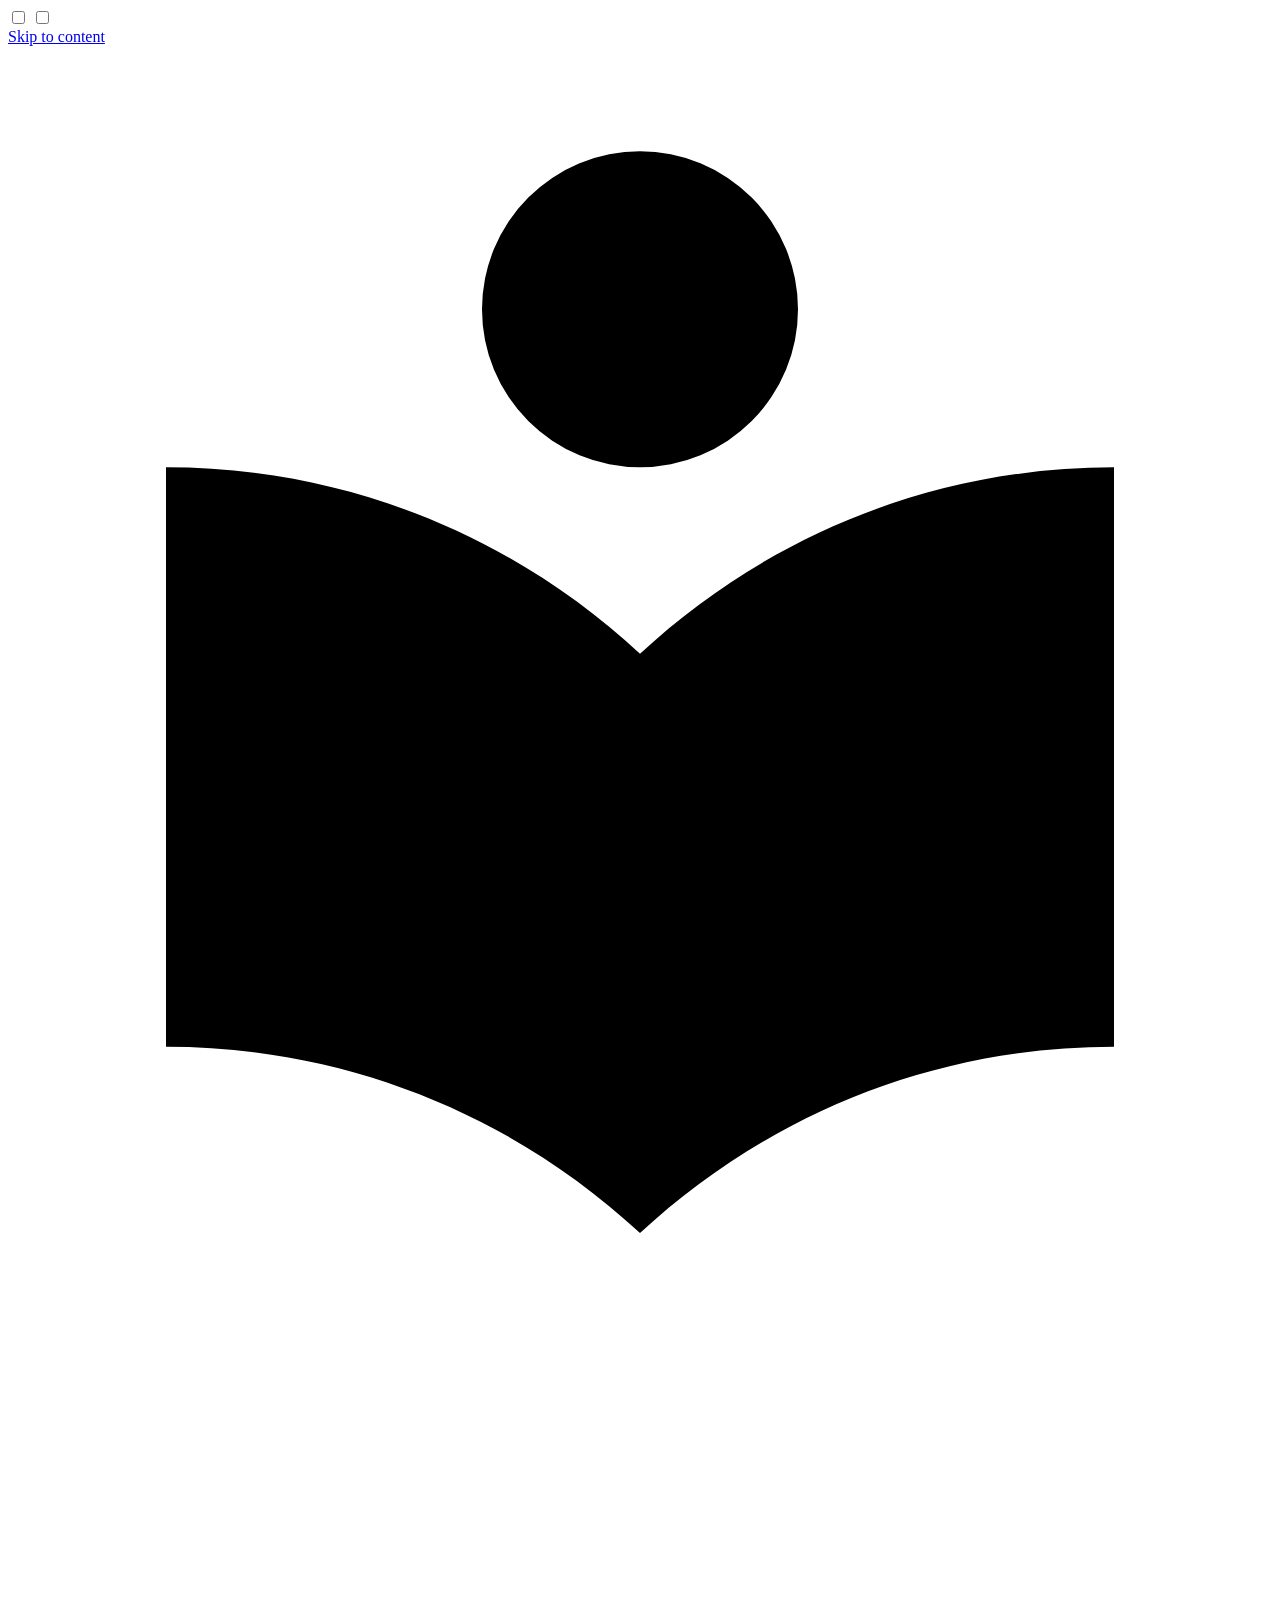
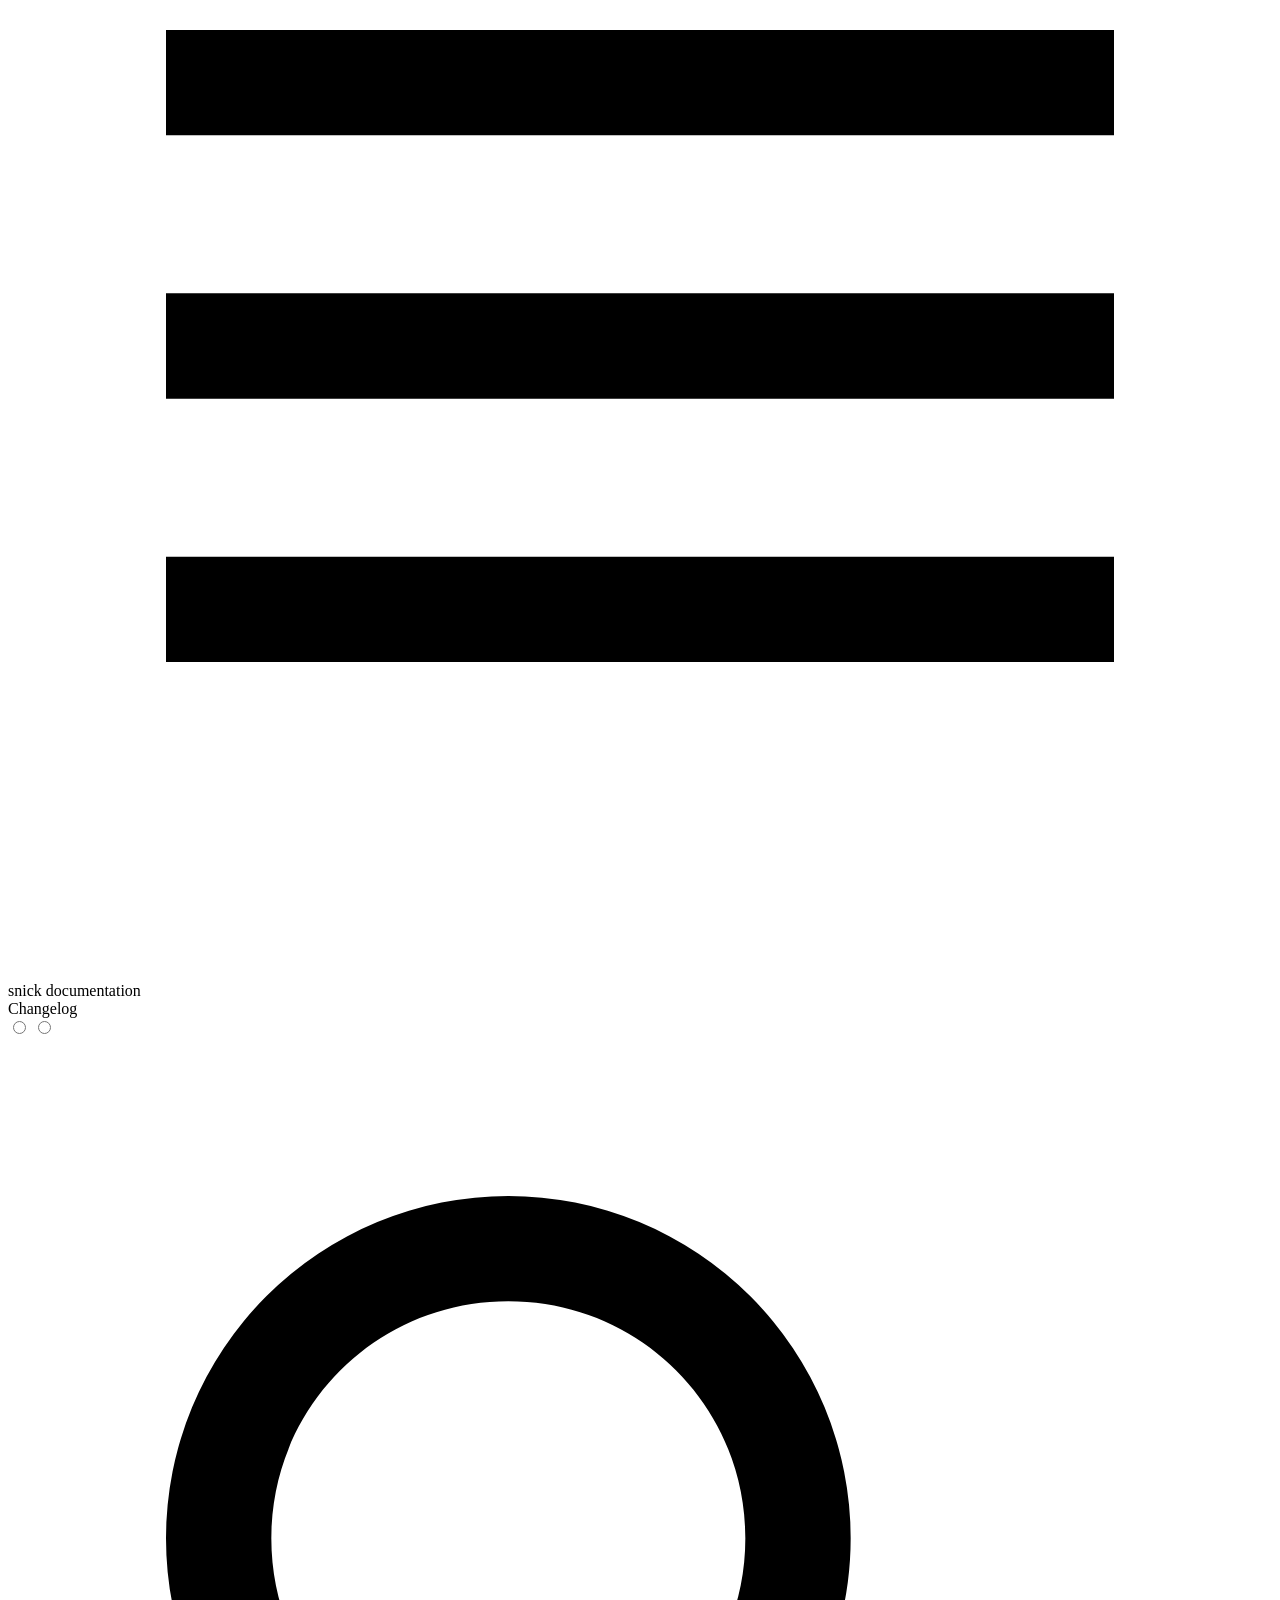
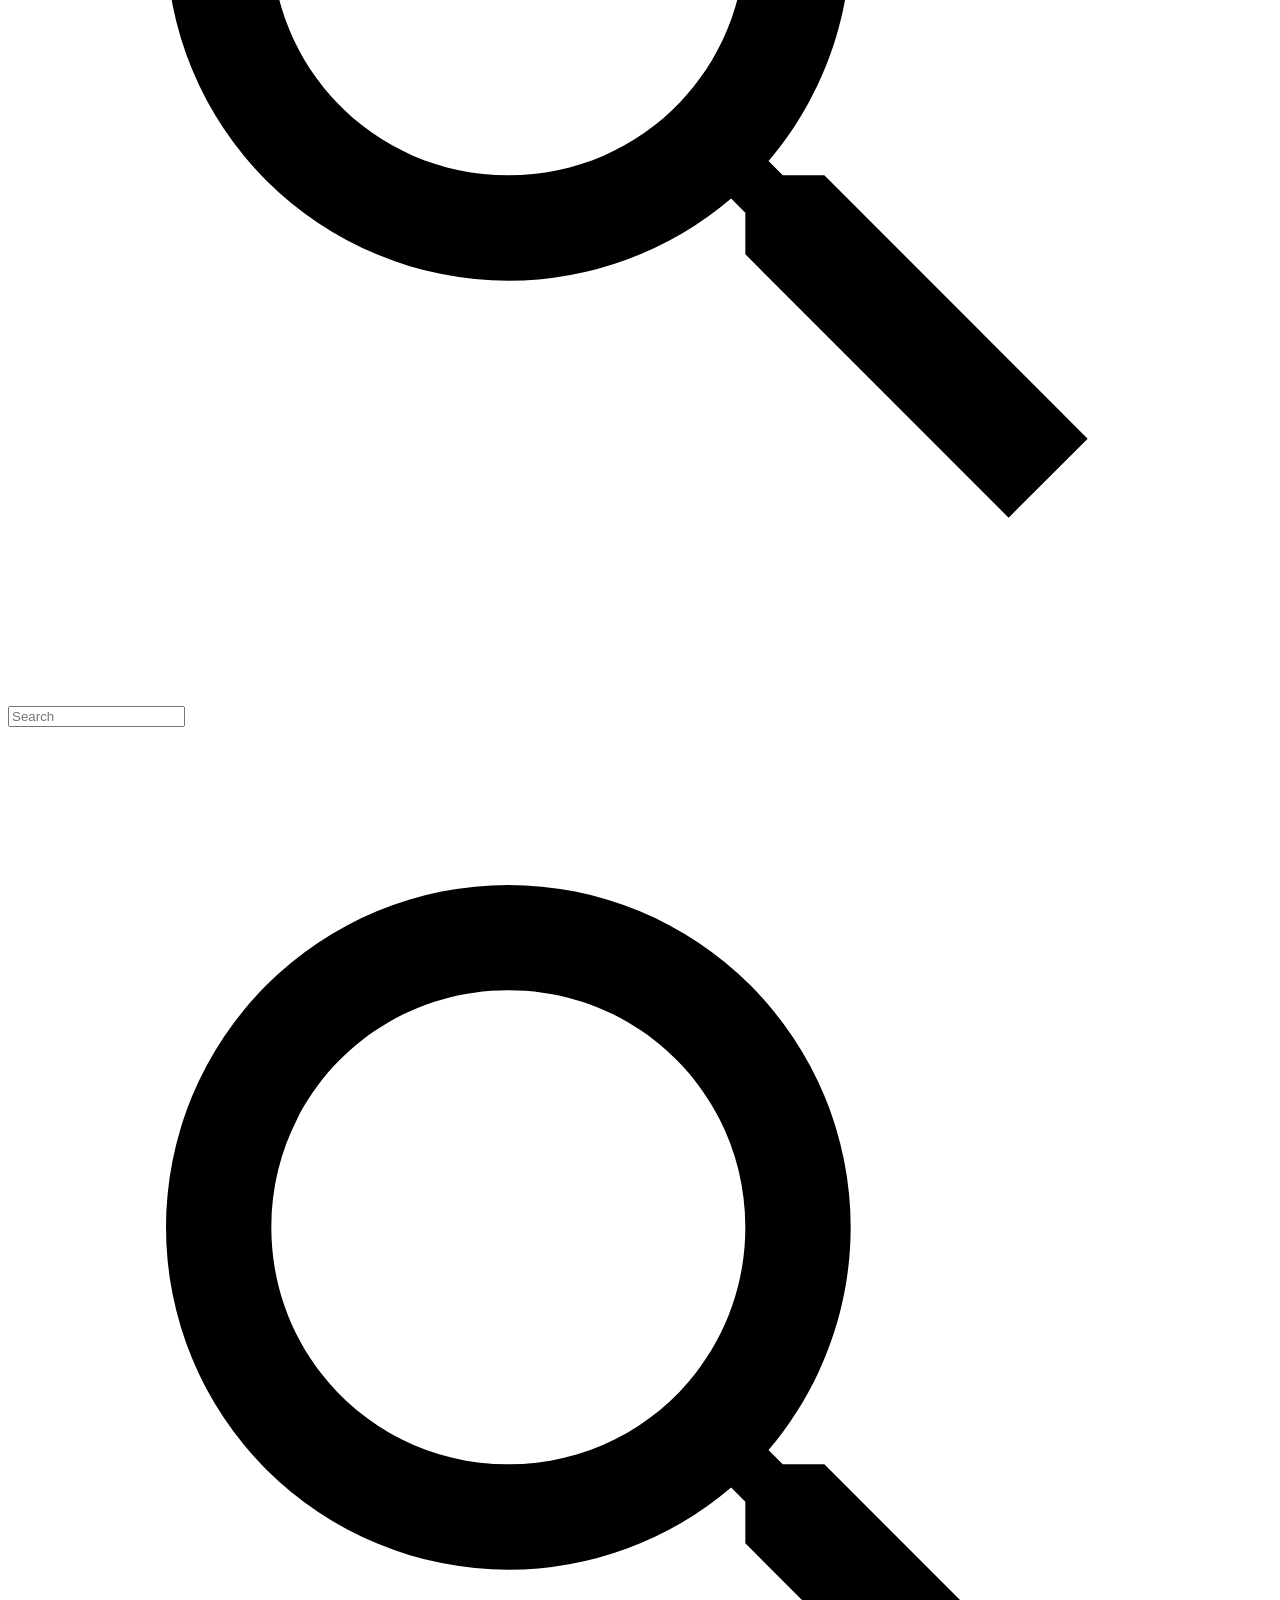
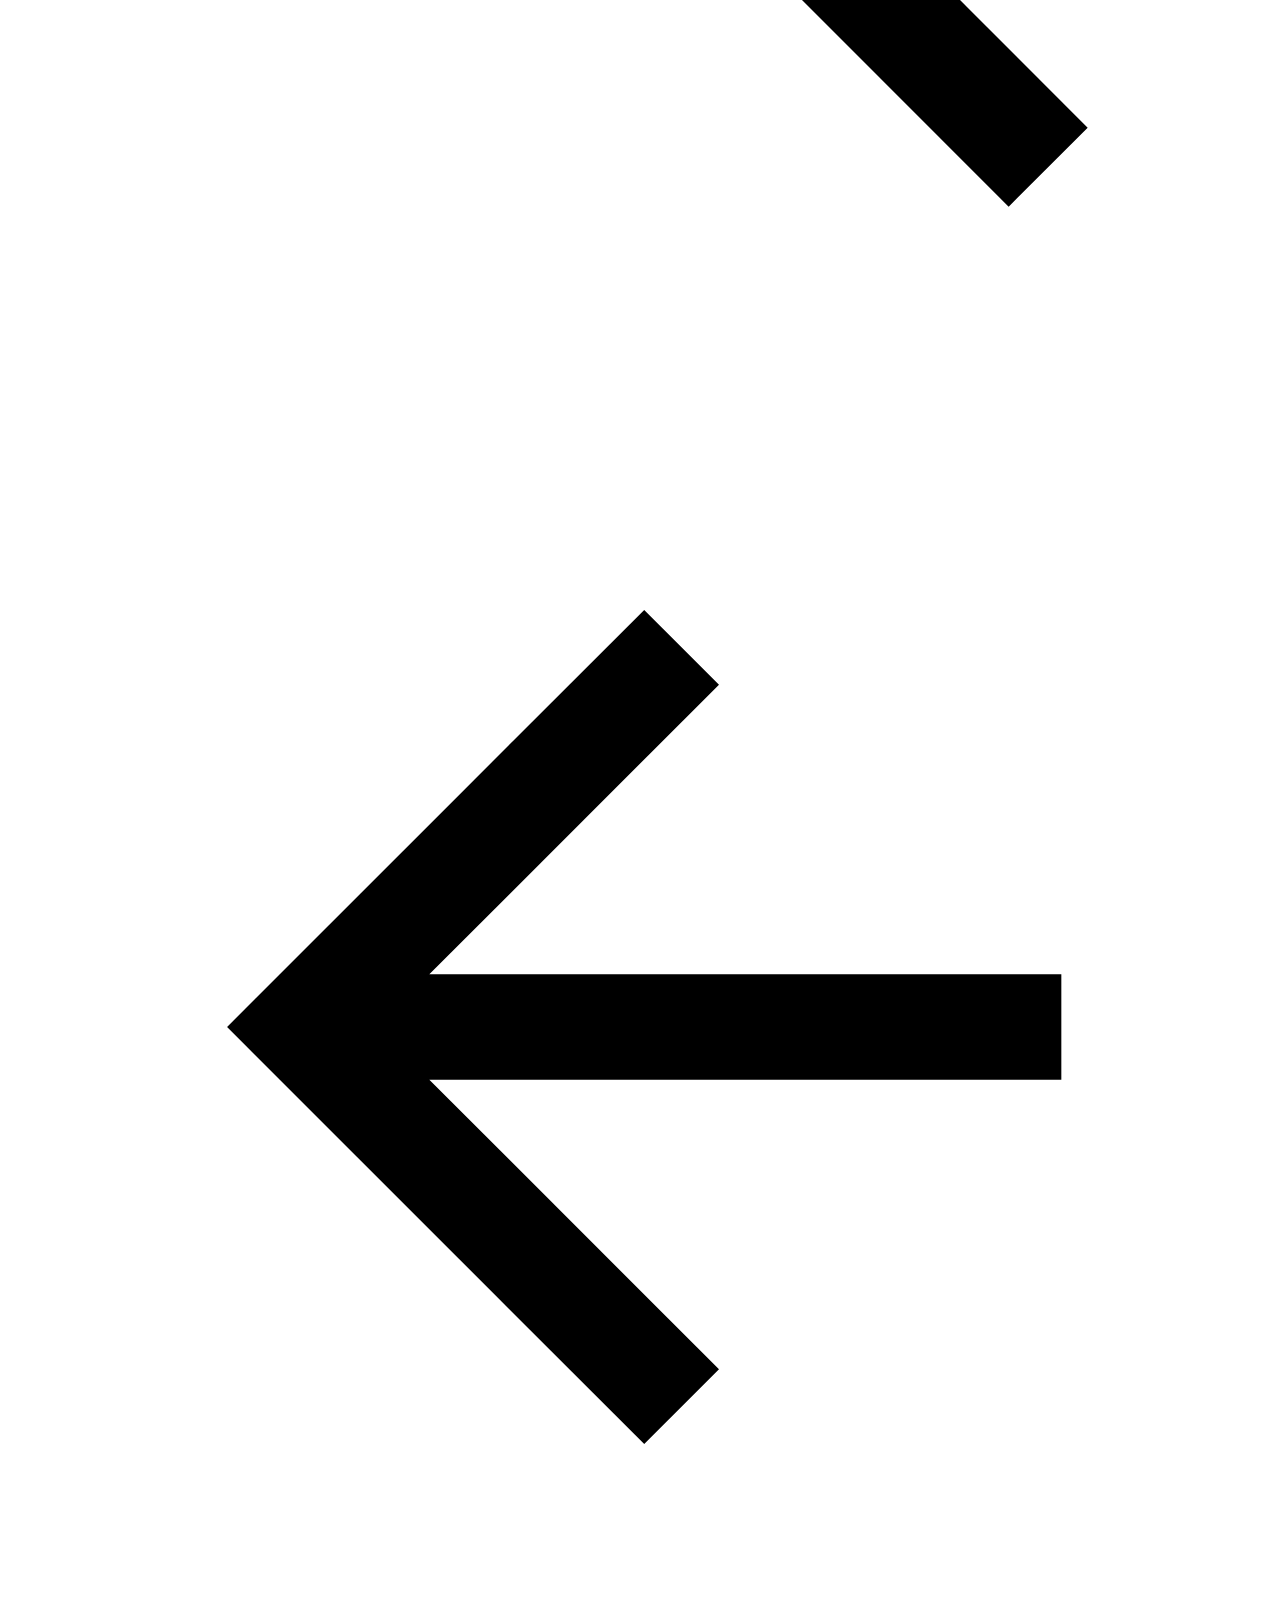
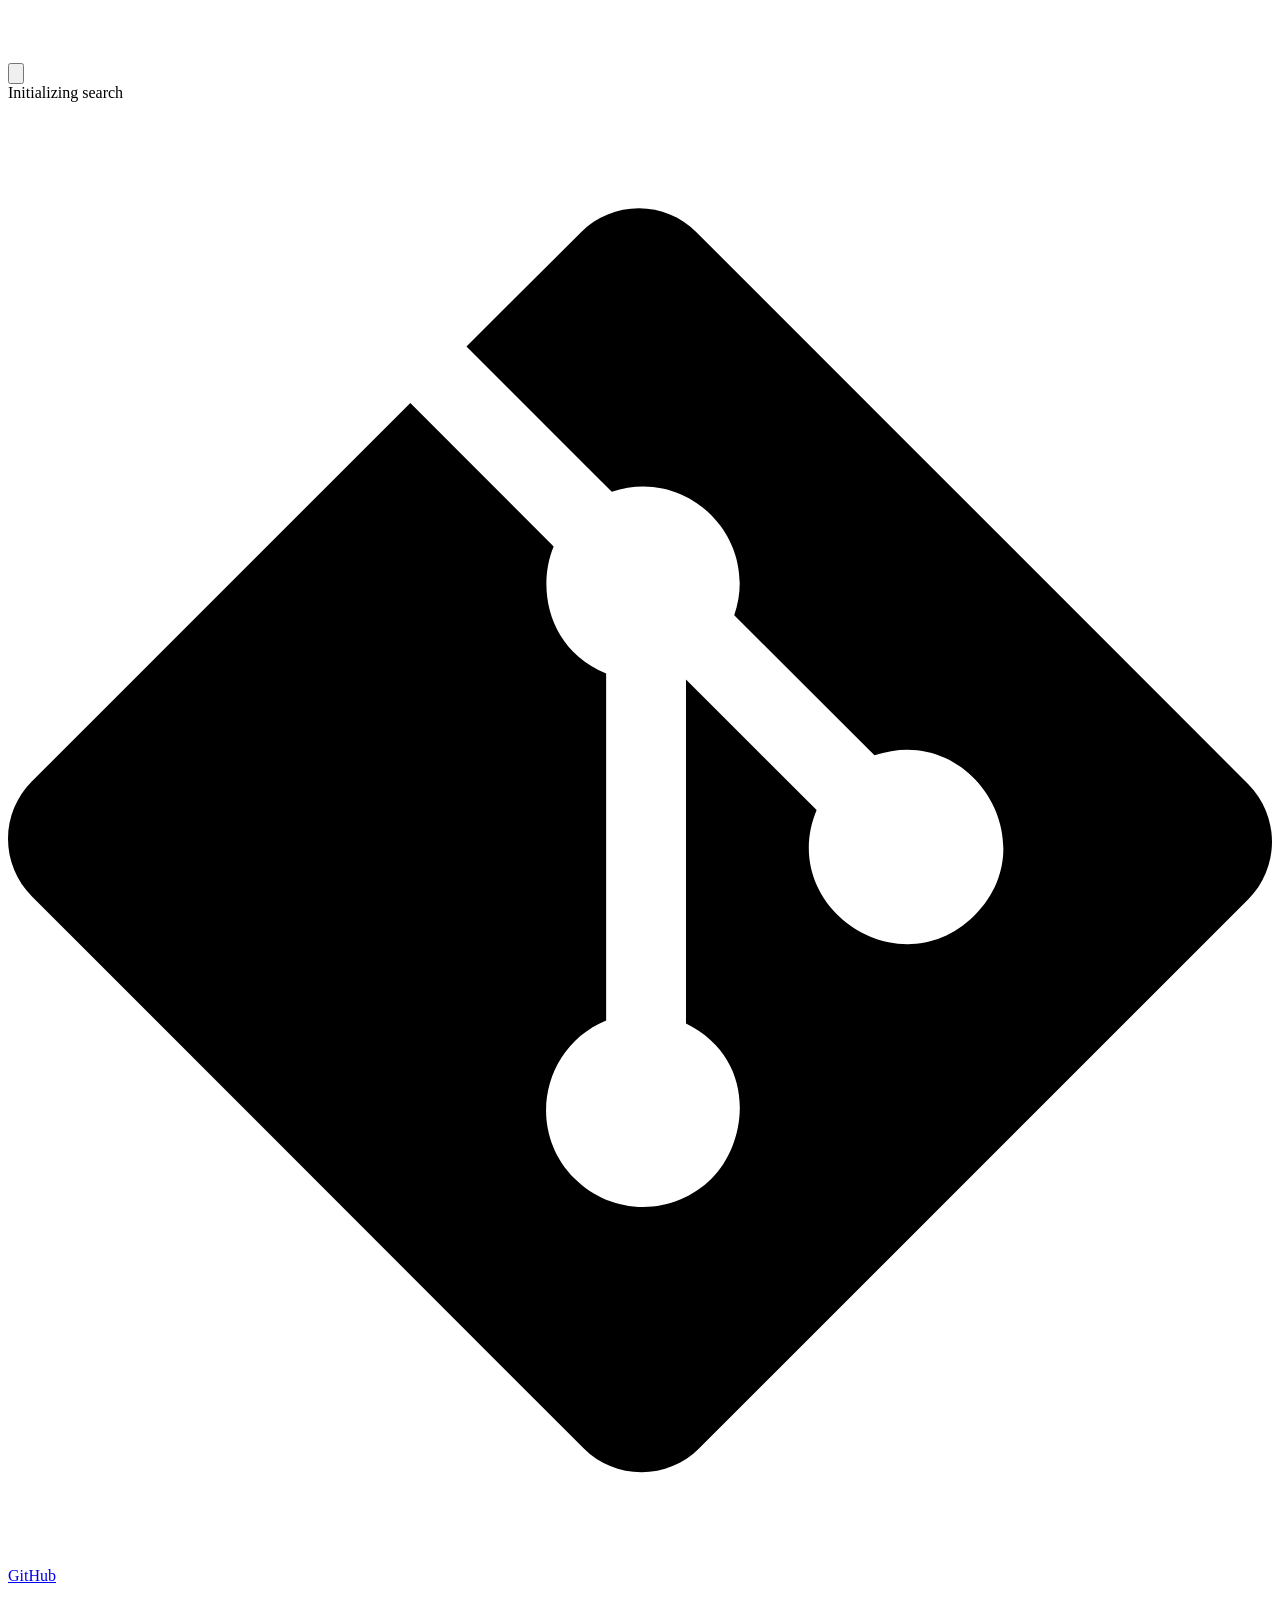
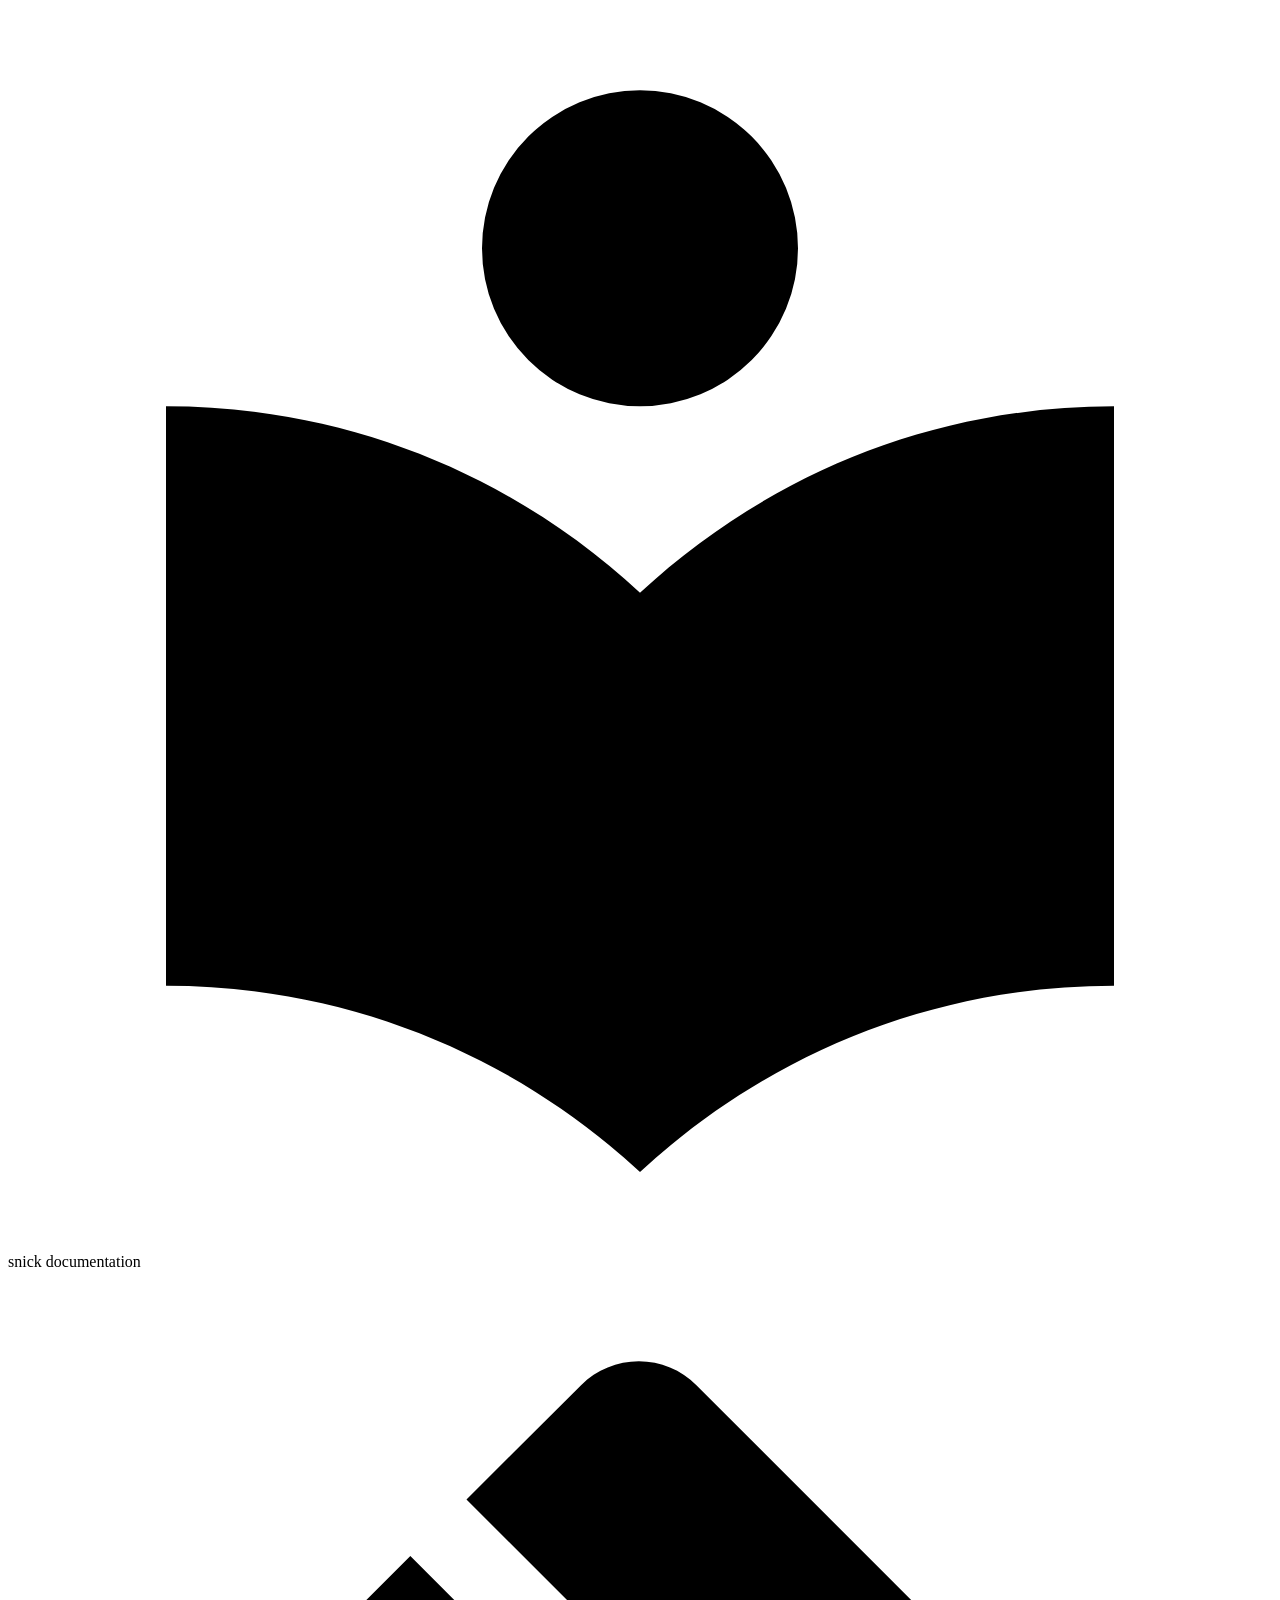
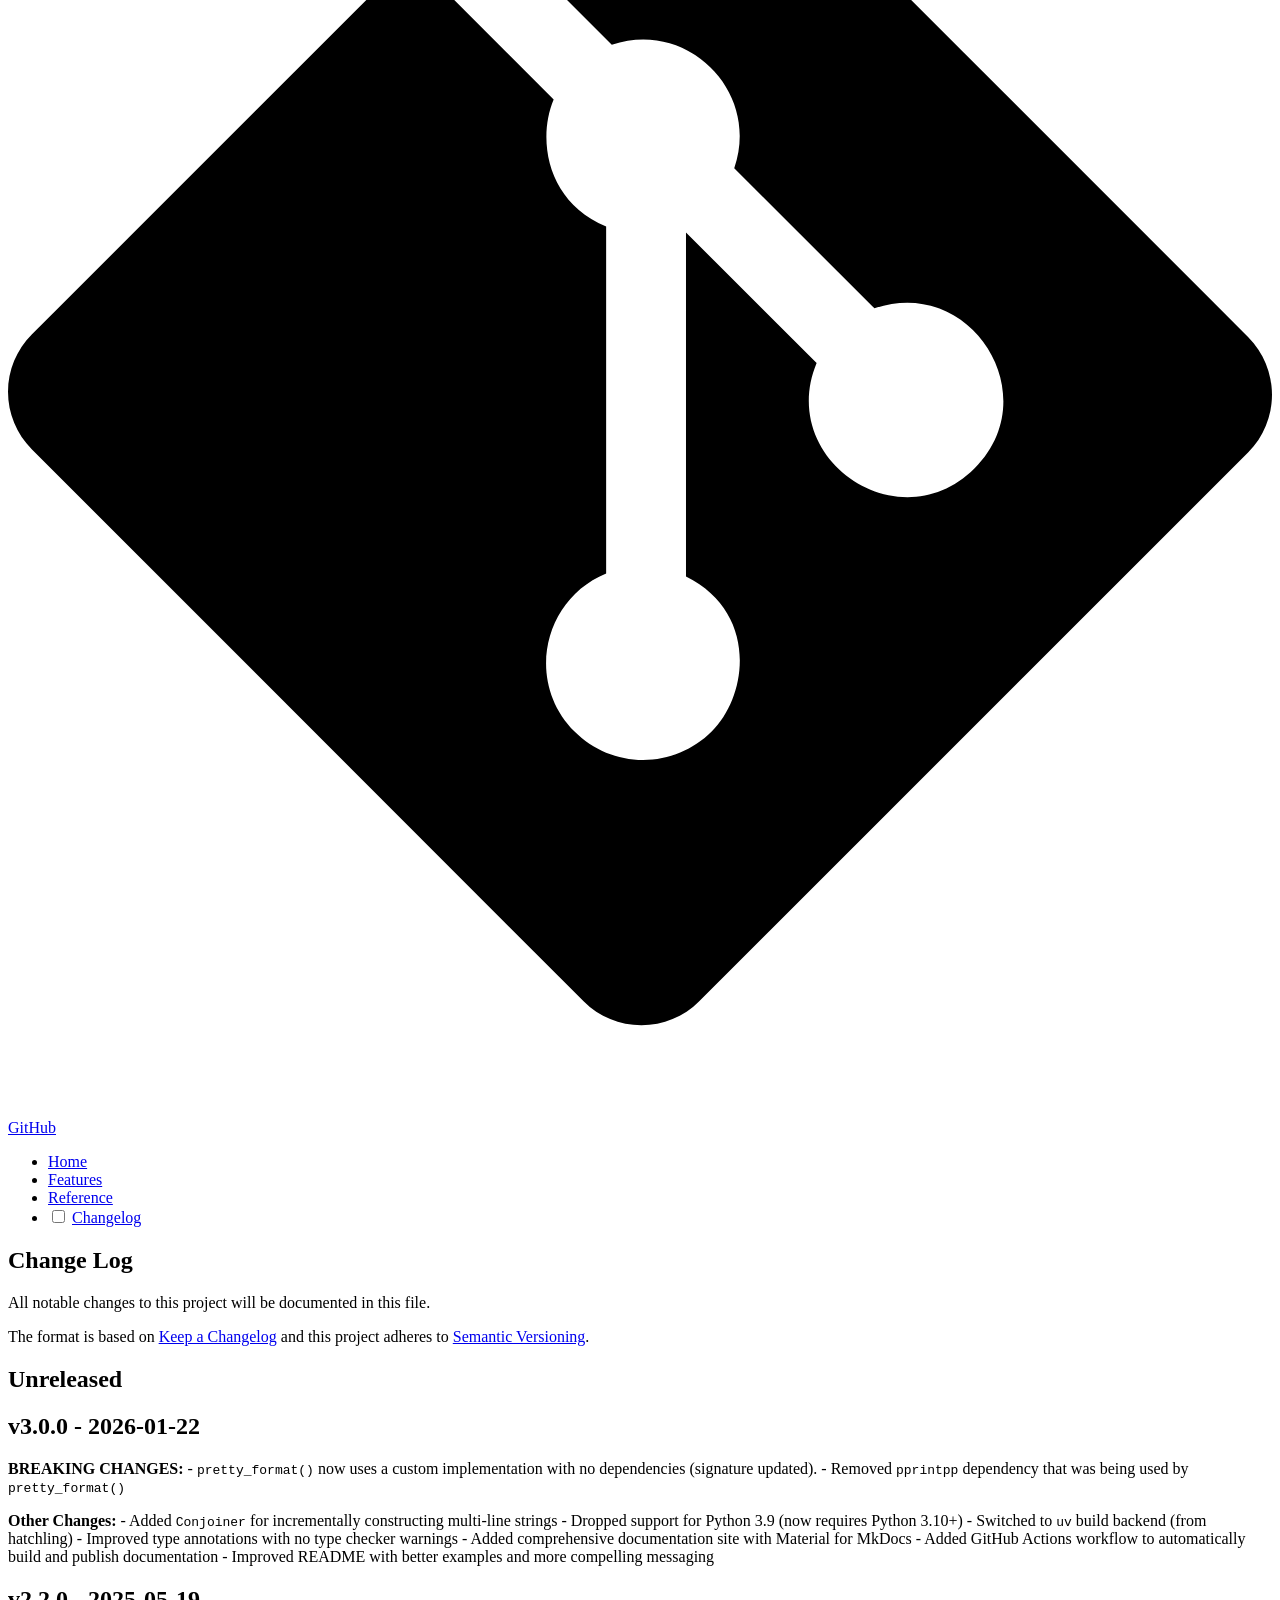
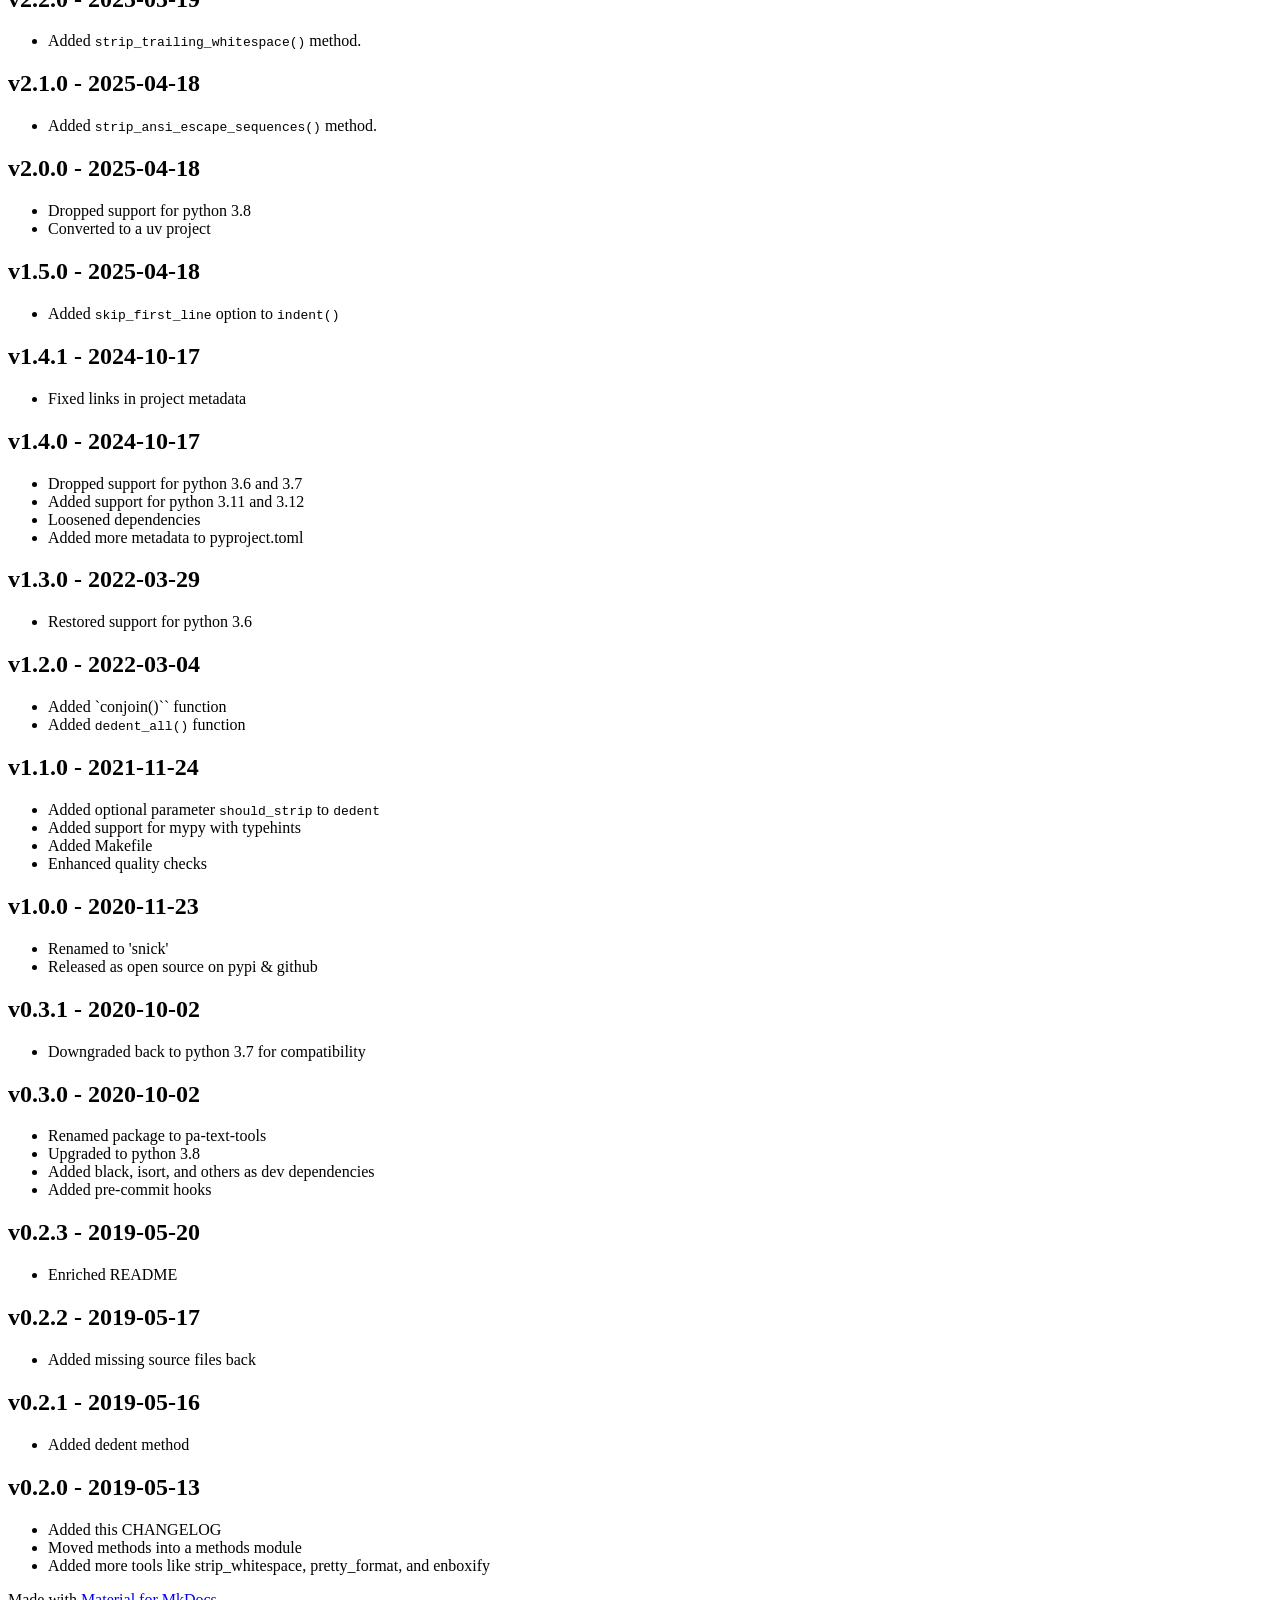
==== changelog/index.html @ 08b8d03c "deploy: e28a083c019a981e4b747dc3b4ffc0cb5d34cb9a" ====
<!doctype html>
<html lang="en" class="no-js">
  <head>
    
      <meta charset="utf-8">
      <meta name="viewport" content="width=device-width,initial-scale=1">
      
      
      
        <link rel="canonical" href="https://dusktreader.github.io/snick/changelog/">
      
      
        <link rel="prev" href="../reference/">
      
      
      
        
      
      
      <link rel="icon" href="../assets/images/favicon.png">
      <meta name="generator" content="mkdocs-1.6.1, mkdocs-material-9.7.1">
    
    
      
        <title>Changelog - snick documentation</title>
      
    
    
      <link rel="stylesheet" href="../assets/stylesheets/main.484c7ddc.min.css">
      
        
        <link rel="stylesheet" href="../assets/stylesheets/palette.ab4e12ef.min.css">
      
      


    
    
      
    
    
      
        
        
        <link rel="preconnect" href="https://fonts.gstatic.com" crossorigin>
        <link rel="stylesheet" href="https://fonts.googleapis.com/css?family=Roboto:300,300i,400,400i,700,700i%7CRoboto+Mono:400,400i,700,700i&display=fallback">
        <style>:root{--md-text-font:"Roboto";--md-code-font:"Roboto Mono"}</style>
      
    
    
      <link rel="stylesheet" href="../assets/_mkdocstrings.css">
    
    <script>__md_scope=new URL("..",location),__md_hash=e=>[...e].reduce(((e,_)=>(e<<5)-e+_.charCodeAt(0)),0),__md_get=(e,_=localStorage,t=__md_scope)=>JSON.parse(_.getItem(t.pathname+"."+e)),__md_set=(e,_,t=localStorage,a=__md_scope)=>{try{t.setItem(a.pathname+"."+e,JSON.stringify(_))}catch(e){}}</script>
    
      

    
    
  </head>
  
  
    
    
      
    
    
    
    
    <body dir="ltr" data-md-color-scheme="default" data-md-color-primary="indigo" data-md-color-accent="indigo">
  
    
    <input class="md-toggle" data-md-toggle="drawer" type="checkbox" id="__drawer" autocomplete="off">
    <input class="md-toggle" data-md-toggle="search" type="checkbox" id="__search" autocomplete="off">
    <label class="md-overlay" for="__drawer"></label>
    <div data-md-component="skip">
      
        
        <a href="#change-log" class="md-skip">
          Skip to content
        </a>
      
    </div>
    <div data-md-component="announce">
      
    </div>
    
    
      

  

<header class="md-header md-header--shadow" data-md-component="header">
  <nav class="md-header__inner md-grid" aria-label="Header">
    <a href=".." title="snick documentation" class="md-header__button md-logo" aria-label="snick documentation" data-md-component="logo">
      
  
  <svg xmlns="http://www.w3.org/2000/svg" viewBox="0 0 24 24"><path d="M12 8a3 3 0 0 0 3-3 3 3 0 0 0-3-3 3 3 0 0 0-3 3 3 3 0 0 0 3 3m0 3.54C9.64 9.35 6.5 8 3 8v11c3.5 0 6.64 1.35 9 3.54 2.36-2.19 5.5-3.54 9-3.54V8c-3.5 0-6.64 1.35-9 3.54"/></svg>

    </a>
    <label class="md-header__button md-icon" for="__drawer">
      
      <svg xmlns="http://www.w3.org/2000/svg" viewBox="0 0 24 24"><path d="M3 6h18v2H3zm0 5h18v2H3zm0 5h18v2H3z"/></svg>
    </label>
    <div class="md-header__title" data-md-component="header-title">
      <div class="md-header__ellipsis">
        <div class="md-header__topic">
          <span class="md-ellipsis">
            snick documentation
          </span>
        </div>
        <div class="md-header__topic" data-md-component="header-topic">
          <span class="md-ellipsis">
            
              Changelog
            
          </span>
        </div>
      </div>
    </div>
    
      
        <form class="md-header__option" data-md-component="palette">
  
    
    
    
    <input class="md-option" data-md-color-media="" data-md-color-scheme="default" data-md-color-primary="indigo" data-md-color-accent="indigo"  aria-label="Switch to dark mode"  type="radio" name="__palette" id="__palette_0">
    
      <label class="md-header__button md-icon" title="Switch to dark mode" for="__palette_1" hidden>
        <svg xmlns="http://www.w3.org/2000/svg" viewBox="0 0 24 24"><path d="m17.75 4.09-2.53 1.94.91 3.06-2.63-1.81-2.63 1.81.91-3.06-2.53-1.94L12.44 4l1.06-3 1.06 3zm3.5 6.91-1.64 1.25.59 1.98-1.7-1.17-1.7 1.17.59-1.98L15.75 11l2.06-.05L18.5 9l.69 1.95zm-2.28 4.95c.83-.08 1.72 1.1 1.19 1.85-.32.45-.66.87-1.08 1.27C15.17 23 8.84 23 4.94 19.07c-3.91-3.9-3.91-10.24 0-14.14.4-.4.82-.76 1.27-1.08.75-.53 1.93.36 1.85 1.19-.27 2.86.69 5.83 2.89 8.02a9.96 9.96 0 0 0 8.02 2.89m-1.64 2.02a12.08 12.08 0 0 1-7.8-3.47c-2.17-2.19-3.33-5-3.49-7.82-2.81 3.14-2.7 7.96.31 10.98 3.02 3.01 7.84 3.12 10.98.31"/></svg>
      </label>
    
  
    
    
    
    <input class="md-option" data-md-color-media="" data-md-color-scheme="slate" data-md-color-primary="indigo" data-md-color-accent="indigo"  aria-label="Switch to light mode"  type="radio" name="__palette" id="__palette_1">
    
      <label class="md-header__button md-icon" title="Switch to light mode" for="__palette_0" hidden>
        <svg xmlns="http://www.w3.org/2000/svg" viewBox="0 0 24 24"><path d="M12 7a5 5 0 0 1 5 5 5 5 0 0 1-5 5 5 5 0 0 1-5-5 5 5 0 0 1 5-5m0 2a3 3 0 0 0-3 3 3 3 0 0 0 3 3 3 3 0 0 0 3-3 3 3 0 0 0-3-3m0-7 2.39 3.42C13.65 5.15 12.84 5 12 5s-1.65.15-2.39.42zM3.34 7l4.16-.35A7.2 7.2 0 0 0 5.94 8.5c-.44.74-.69 1.5-.83 2.29zm.02 10 1.76-3.77a7.131 7.131 0 0 0 2.38 4.14zM20.65 7l-1.77 3.79a7.02 7.02 0 0 0-2.38-4.15zm-.01 10-4.14.36c.59-.51 1.12-1.14 1.54-1.86.42-.73.69-1.5.83-2.29zM12 22l-2.41-3.44c.74.27 1.55.44 2.41.44.82 0 1.63-.17 2.37-.44z"/></svg>
      </label>
    
  
</form>
      
    
    
      <script>var palette=__md_get("__palette");if(palette&&palette.color){if("(prefers-color-scheme)"===palette.color.media){var media=matchMedia("(prefers-color-scheme: light)"),input=document.querySelector(media.matches?"[data-md-color-media='(prefers-color-scheme: light)']":"[data-md-color-media='(prefers-color-scheme: dark)']");palette.color.media=input.getAttribute("data-md-color-media"),palette.color.scheme=input.getAttribute("data-md-color-scheme"),palette.color.primary=input.getAttribute("data-md-color-primary"),palette.color.accent=input.getAttribute("data-md-color-accent")}for(var[key,value]of Object.entries(palette.color))document.body.setAttribute("data-md-color-"+key,value)}</script>
    
    
    
      
      
        <label class="md-header__button md-icon" for="__search">
          
          <svg xmlns="http://www.w3.org/2000/svg" viewBox="0 0 24 24"><path d="M9.5 3A6.5 6.5 0 0 1 16 9.5c0 1.61-.59 3.09-1.56 4.23l.27.27h.79l5 5-1.5 1.5-5-5v-.79l-.27-.27A6.52 6.52 0 0 1 9.5 16 6.5 6.5 0 0 1 3 9.5 6.5 6.5 0 0 1 9.5 3m0 2C7 5 5 7 5 9.5S7 14 9.5 14 14 12 14 9.5 12 5 9.5 5"/></svg>
        </label>
        <div class="md-search" data-md-component="search" role="dialog">
  <label class="md-search__overlay" for="__search"></label>
  <div class="md-search__inner" role="search">
    <form class="md-search__form" name="search">
      <input type="text" class="md-search__input" name="query" aria-label="Search" placeholder="Search" autocapitalize="off" autocorrect="off" autocomplete="off" spellcheck="false" data-md-component="search-query" required>
      <label class="md-search__icon md-icon" for="__search">
        
        <svg xmlns="http://www.w3.org/2000/svg" viewBox="0 0 24 24"><path d="M9.5 3A6.5 6.5 0 0 1 16 9.5c0 1.61-.59 3.09-1.56 4.23l.27.27h.79l5 5-1.5 1.5-5-5v-.79l-.27-.27A6.52 6.52 0 0 1 9.5 16 6.5 6.5 0 0 1 3 9.5 6.5 6.5 0 0 1 9.5 3m0 2C7 5 5 7 5 9.5S7 14 9.5 14 14 12 14 9.5 12 5 9.5 5"/></svg>
        
        <svg xmlns="http://www.w3.org/2000/svg" viewBox="0 0 24 24"><path d="M20 11v2H8l5.5 5.5-1.42 1.42L4.16 12l7.92-7.92L13.5 5.5 8 11z"/></svg>
      </label>
      <nav class="md-search__options" aria-label="Search">
        
        <button type="reset" class="md-search__icon md-icon" title="Clear" aria-label="Clear" tabindex="-1">
          
          <svg xmlns="http://www.w3.org/2000/svg" viewBox="0 0 24 24"><path d="M19 6.41 17.59 5 12 10.59 6.41 5 5 6.41 10.59 12 5 17.59 6.41 19 12 13.41 17.59 19 19 17.59 13.41 12z"/></svg>
        </button>
      </nav>
      
    </form>
    <div class="md-search__output">
      <div class="md-search__scrollwrap" tabindex="0" data-md-scrollfix>
        <div class="md-search-result" data-md-component="search-result">
          <div class="md-search-result__meta">
            Initializing search
          </div>
          <ol class="md-search-result__list" role="presentation"></ol>
        </div>
      </div>
    </div>
  </div>
</div>
      
    
    
      <div class="md-header__source">
        <a href="https://github.com/dusktreader/snick" title="Go to repository" class="md-source" data-md-component="source">
  <div class="md-source__icon md-icon">
    
    <svg xmlns="http://www.w3.org/2000/svg" viewBox="0 0 448 512"><!--! Font Awesome Free 7.1.0 by @fontawesome - https://fontawesome.com License - https://fontawesome.com/license/free (Icons: CC BY 4.0, Fonts: SIL OFL 1.1, Code: MIT License) Copyright 2025 Fonticons, Inc.--><path d="M439.6 236.1 244 40.5c-5.4-5.5-12.8-8.5-20.4-8.5s-15 3-20.4 8.4L162.5 81l51.5 51.5c27.1-9.1 52.7 16.8 43.4 43.7l49.7 49.7c34.2-11.8 61.2 31 35.5 56.7-26.5 26.5-70.2-2.9-56-37.3L240.3 199v121.9c25.3 12.5 22.3 41.8 9.1 55-6.4 6.4-15.2 10.1-24.3 10.1s-17.8-3.6-24.3-10.1c-17.6-17.6-11.1-46.9 11.2-56v-123c-20.8-8.5-24.6-30.7-18.6-45L142.6 101 8.5 235.1C3 240.6 0 247.9 0 255.5s3 15 8.5 20.4l195.6 195.7c5.4 5.4 12.7 8.4 20.4 8.4s15-3 20.4-8.4l194.7-194.7c5.4-5.4 8.4-12.8 8.4-20.4s-3-15-8.4-20.4"/></svg>
  </div>
  <div class="md-source__repository">
    GitHub
  </div>
</a>
      </div>
    
  </nav>
  
</header>
    
    <div class="md-container" data-md-component="container">
      
      
        
          
        
      
      <main class="md-main" data-md-component="main">
        <div class="md-main__inner md-grid">
          
            
              
              <div class="md-sidebar md-sidebar--primary" data-md-component="sidebar" data-md-type="navigation" >
                <div class="md-sidebar__scrollwrap">
                  <div class="md-sidebar__inner">
                    



<nav class="md-nav md-nav--primary" aria-label="Navigation" data-md-level="0">
  <label class="md-nav__title" for="__drawer">
    <a href=".." title="snick documentation" class="md-nav__button md-logo" aria-label="snick documentation" data-md-component="logo">
      
  
  <svg xmlns="http://www.w3.org/2000/svg" viewBox="0 0 24 24"><path d="M12 8a3 3 0 0 0 3-3 3 3 0 0 0-3-3 3 3 0 0 0-3 3 3 3 0 0 0 3 3m0 3.54C9.64 9.35 6.5 8 3 8v11c3.5 0 6.64 1.35 9 3.54 2.36-2.19 5.5-3.54 9-3.54V8c-3.5 0-6.64 1.35-9 3.54"/></svg>

    </a>
    snick documentation
  </label>
  
    <div class="md-nav__source">
      <a href="https://github.com/dusktreader/snick" title="Go to repository" class="md-source" data-md-component="source">
  <div class="md-source__icon md-icon">
    
    <svg xmlns="http://www.w3.org/2000/svg" viewBox="0 0 448 512"><!--! Font Awesome Free 7.1.0 by @fontawesome - https://fontawesome.com License - https://fontawesome.com/license/free (Icons: CC BY 4.0, Fonts: SIL OFL 1.1, Code: MIT License) Copyright 2025 Fonticons, Inc.--><path d="M439.6 236.1 244 40.5c-5.4-5.5-12.8-8.5-20.4-8.5s-15 3-20.4 8.4L162.5 81l51.5 51.5c27.1-9.1 52.7 16.8 43.4 43.7l49.7 49.7c34.2-11.8 61.2 31 35.5 56.7-26.5 26.5-70.2-2.9-56-37.3L240.3 199v121.9c25.3 12.5 22.3 41.8 9.1 55-6.4 6.4-15.2 10.1-24.3 10.1s-17.8-3.6-24.3-10.1c-17.6-17.6-11.1-46.9 11.2-56v-123c-20.8-8.5-24.6-30.7-18.6-45L142.6 101 8.5 235.1C3 240.6 0 247.9 0 255.5s3 15 8.5 20.4l195.6 195.7c5.4 5.4 12.7 8.4 20.4 8.4s15-3 20.4-8.4l194.7-194.7c5.4-5.4 8.4-12.8 8.4-20.4s-3-15-8.4-20.4"/></svg>
  </div>
  <div class="md-source__repository">
    GitHub
  </div>
</a>
    </div>
  
  <ul class="md-nav__list" data-md-scrollfix>
    
      
      
  
  
  
  
    <li class="md-nav__item">
      <a href=".." class="md-nav__link">
        
  
  
  <span class="md-ellipsis">
    
  
    Home
  

    
  </span>
  
  

      </a>
    </li>
  

    
      
      
  
  
  
  
    <li class="md-nav__item">
      <a href="../features/" class="md-nav__link">
        
  
  
  <span class="md-ellipsis">
    
  
    Features
  

    
  </span>
  
  

      </a>
    </li>
  

    
      
      
  
  
  
  
    <li class="md-nav__item">
      <a href="../reference/" class="md-nav__link">
        
  
  
  <span class="md-ellipsis">
    
  
    Reference
  

    
  </span>
  
  

      </a>
    </li>
  

    
      
      
  
  
    
  
  
  
    <li class="md-nav__item md-nav__item--active">
      
      <input class="md-nav__toggle md-toggle" type="checkbox" id="__toc">
      
      
        
      
      
      <a href="./" class="md-nav__link md-nav__link--active">
        
  
  
  <span class="md-ellipsis">
    
  
    Changelog
  

    
  </span>
  
  

      </a>
      
    </li>
  

    
  </ul>
</nav>
                  </div>
                </div>
              </div>
            
            
              
              <div class="md-sidebar md-sidebar--secondary" data-md-component="sidebar" data-md-type="toc" >
                <div class="md-sidebar__scrollwrap">
                  <div class="md-sidebar__inner">
                    

<nav class="md-nav md-nav--secondary" aria-label="Table of contents">
  
  
  
    
  
  
</nav>
                  </div>
                </div>
              </div>
            
          
          
            <div class="md-content" data-md-component="content">
              
              <article class="md-content__inner md-typeset">
                
                  


  
  


<h1 id="change-log">Change Log</h1>
<p>All notable changes to this project will be documented in this file.</p>
<p>The format is based on <a href="http://keepachangelog.com/">Keep a Changelog</a>
and this project adheres to <a href="http://semver.org/">Semantic Versioning</a>.</p>
<h1 id="unreleased">Unreleased</h1>
<h1 id="v300-2026-01-22">v3.0.0 - 2026-01-22</h1>
<p><strong>BREAKING CHANGES:</strong>
- <code>pretty_format()</code> now uses a custom implementation with no dependencies (signature updated).
- Removed <code>pprintpp</code> dependency that was being used by <code>pretty_format()</code></p>
<p><strong>Other Changes:</strong>
- Added <code>Conjoiner</code> for incrementally constructing multi-line strings
- Dropped support for Python 3.9 (now requires Python 3.10+)
- Switched to <code>uv</code> build backend (from hatchling)
- Improved type annotations with no type checker warnings
- Added comprehensive documentation site with Material for MkDocs
- Added GitHub Actions workflow to automatically build and publish documentation
- Improved README with better examples and more compelling messaging</p>
<h1 id="v220-2025-05-19">v2.2.0 - 2025-05-19</h1>
<ul>
<li>Added <code>strip_trailing_whitespace()</code> method.</li>
</ul>
<h1 id="v210-2025-04-18">v2.1.0 - 2025-04-18</h1>
<ul>
<li>Added <code>strip_ansi_escape_sequences()</code> method.</li>
</ul>
<h1 id="v200-2025-04-18">v2.0.0 - 2025-04-18</h1>
<ul>
<li>Dropped support for python 3.8</li>
<li>Converted to a uv project</li>
</ul>
<h1 id="v150-2025-04-18">v1.5.0 - 2025-04-18</h1>
<ul>
<li>Added <code>skip_first_line</code> option to <code>indent()</code></li>
</ul>
<h1 id="v141-2024-10-17">v1.4.1 - 2024-10-17</h1>
<ul>
<li>Fixed links in project metadata</li>
</ul>
<h1 id="v140-2024-10-17">v1.4.0 - 2024-10-17</h1>
<ul>
<li>Dropped support for python 3.6 and 3.7</li>
<li>Added support for python 3.11 and 3.12</li>
<li>Loosened dependencies</li>
<li>Added more metadata to pyproject.toml</li>
</ul>
<h1 id="v130-2022-03-29">v1.3.0 - 2022-03-29</h1>
<ul>
<li>Restored support for python 3.6</li>
</ul>
<h1 id="v120-2022-03-04">v1.2.0 - 2022-03-04</h1>
<ul>
<li>Added `conjoin()`` function</li>
<li>Added <code>dedent_all()</code> function</li>
</ul>
<h1 id="v110-2021-11-24">v1.1.0 - 2021-11-24</h1>
<ul>
<li>Added optional parameter <code>should_strip</code> to <code>dedent</code></li>
<li>Added support for mypy with typehints</li>
<li>Added Makefile</li>
<li>Enhanced quality checks</li>
</ul>
<h1 id="v100-2020-11-23">v1.0.0 - 2020-11-23</h1>
<ul>
<li>Renamed to 'snick'</li>
<li>Released as open source on pypi &amp; github</li>
</ul>
<h1 id="v031-2020-10-02">v0.3.1 - 2020-10-02</h1>
<ul>
<li>Downgraded back to python 3.7 for compatibility</li>
</ul>
<h1 id="v030-2020-10-02">v0.3.0 - 2020-10-02</h1>
<ul>
<li>Renamed package to pa-text-tools</li>
<li>Upgraded to python 3.8</li>
<li>Added black, isort, and others as dev dependencies</li>
<li>Added pre-commit hooks</li>
</ul>
<h1 id="v023-2019-05-20">v0.2.3 - 2019-05-20</h1>
<ul>
<li>Enriched README</li>
</ul>
<h1 id="v022-2019-05-17">v0.2.2 - 2019-05-17</h1>
<ul>
<li>Added missing source files back</li>
</ul>
<h1 id="v021-2019-05-16">v0.2.1 - 2019-05-16</h1>
<ul>
<li>Added dedent method</li>
</ul>
<h1 id="v020-2019-05-13">v0.2.0 - 2019-05-13</h1>
<ul>
<li>Added this CHANGELOG</li>
<li>Moved methods into a methods module</li>
<li>Added more tools like strip_whitespace, pretty_format, and enboxify</li>
</ul>












                
              </article>
            </div>
          
          
<script>var target=document.getElementById(location.hash.slice(1));target&&target.name&&(target.checked=target.name.startsWith("__tabbed_"))</script>
        </div>
        
      </main>
      
        <footer class="md-footer">
  
  <div class="md-footer-meta md-typeset">
    <div class="md-footer-meta__inner md-grid">
      <div class="md-copyright">
  
  
    Made with
    <a href="https://squidfunk.github.io/mkdocs-material/" target="_blank" rel="noopener">
      Material for MkDocs
    </a>
  
</div>
      
    </div>
  </div>
</footer>
      
    </div>
    <div class="md-dialog" data-md-component="dialog">
      <div class="md-dialog__inner md-typeset"></div>
    </div>
    
    
    
      
      
      <script id="__config" type="application/json">{"annotate": null, "base": "..", "features": ["navigation.expand", "content.code.copy"], "search": "../assets/javascripts/workers/search.2c215733.min.js", "tags": null, "translations": {"clipboard.copied": "Copied to clipboard", "clipboard.copy": "Copy to clipboard", "search.result.more.one": "1 more on this page", "search.result.more.other": "# more on this page", "search.result.none": "No matching documents", "search.result.one": "1 matching document", "search.result.other": "# matching documents", "search.result.placeholder": "Type to start searching", "search.result.term.missing": "Missing", "select.version": "Select version"}, "version": null}</script>
    
    
      <script src="../assets/javascripts/bundle.79ae519e.min.js"></script>
      
    
  </body>
</html>
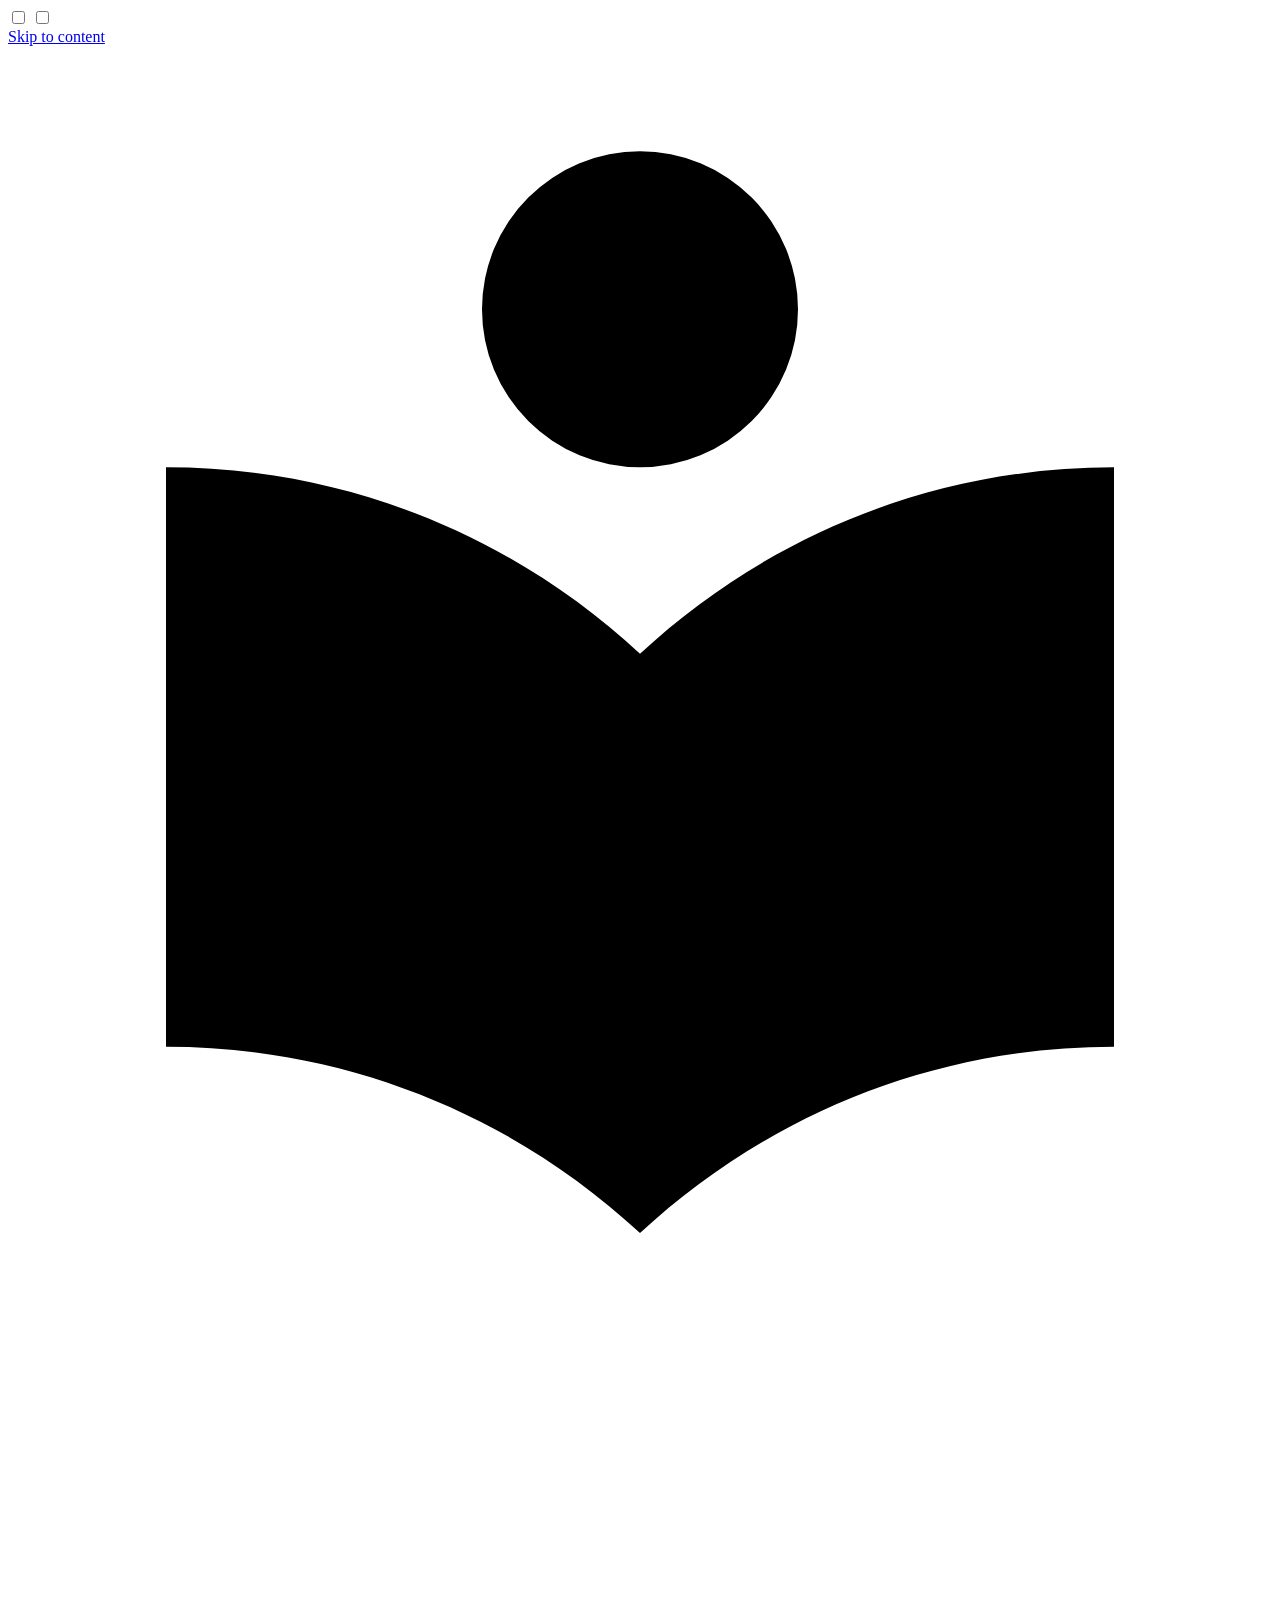
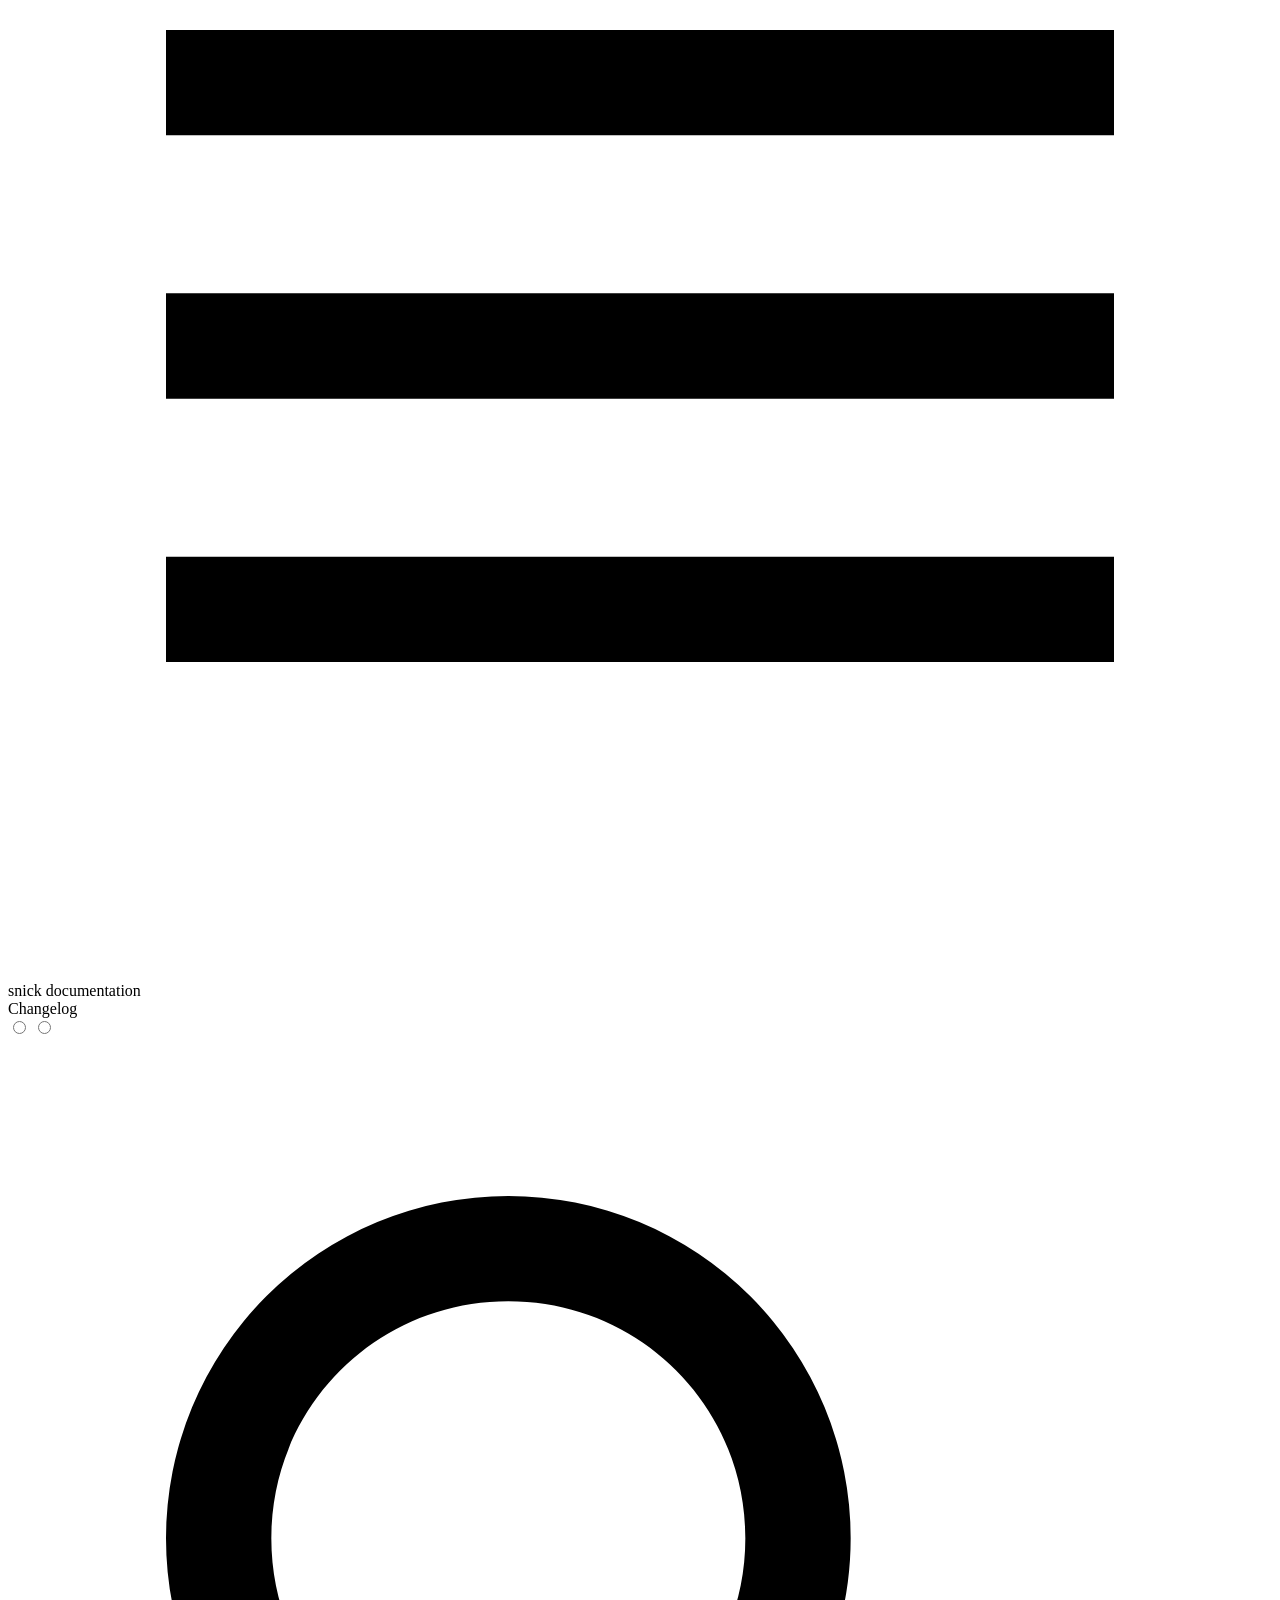
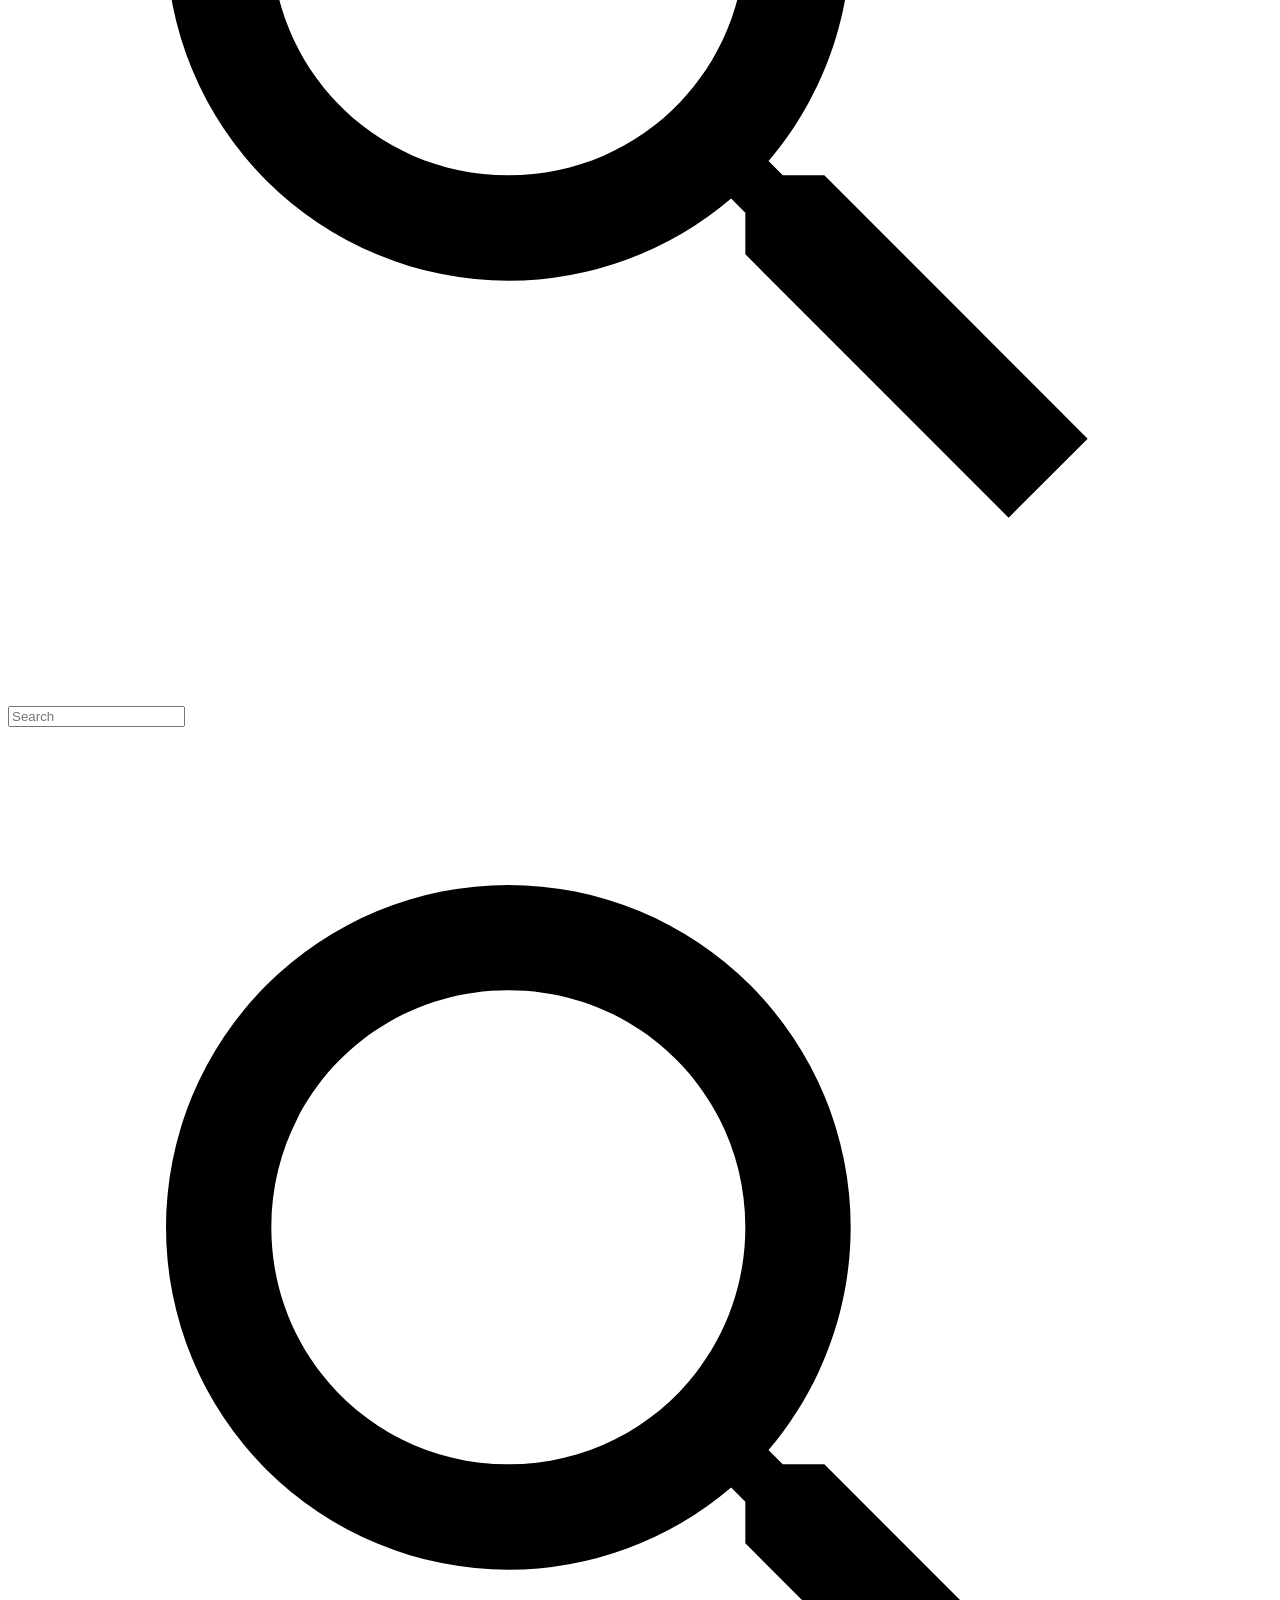
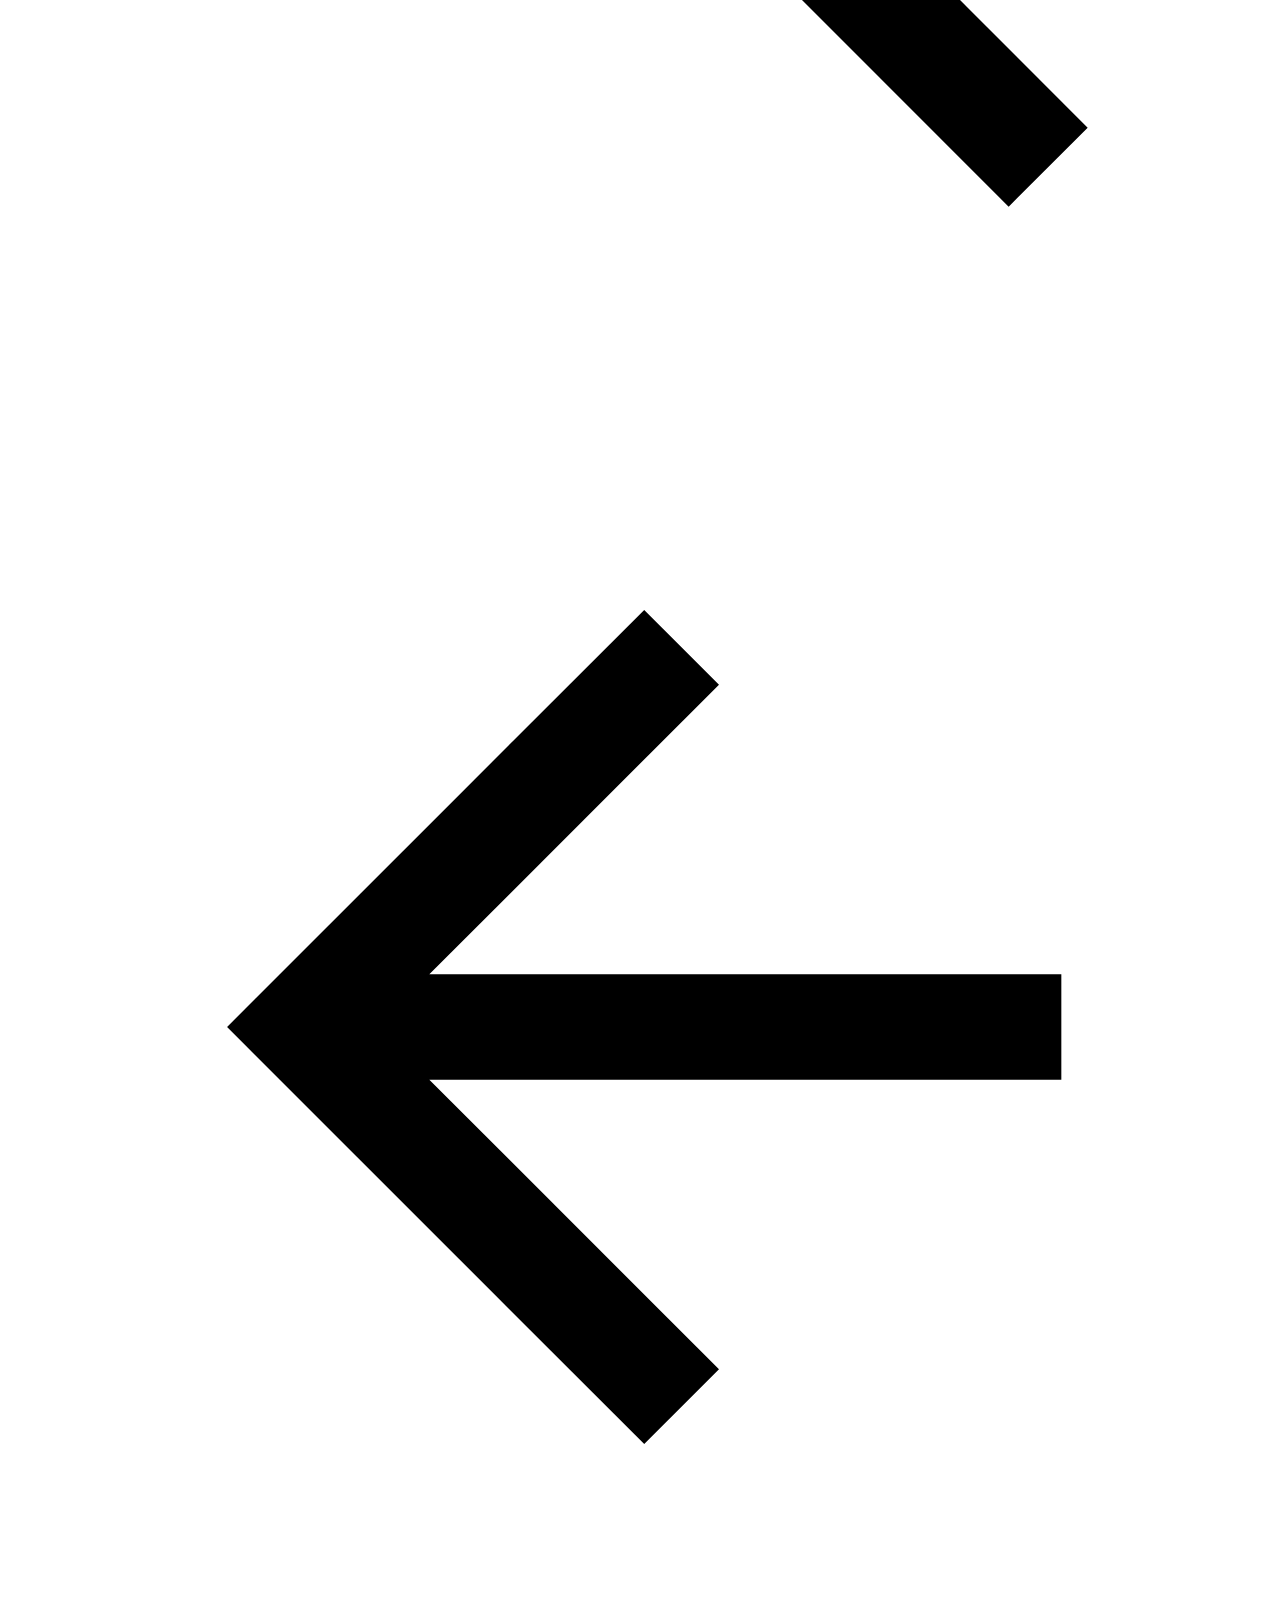
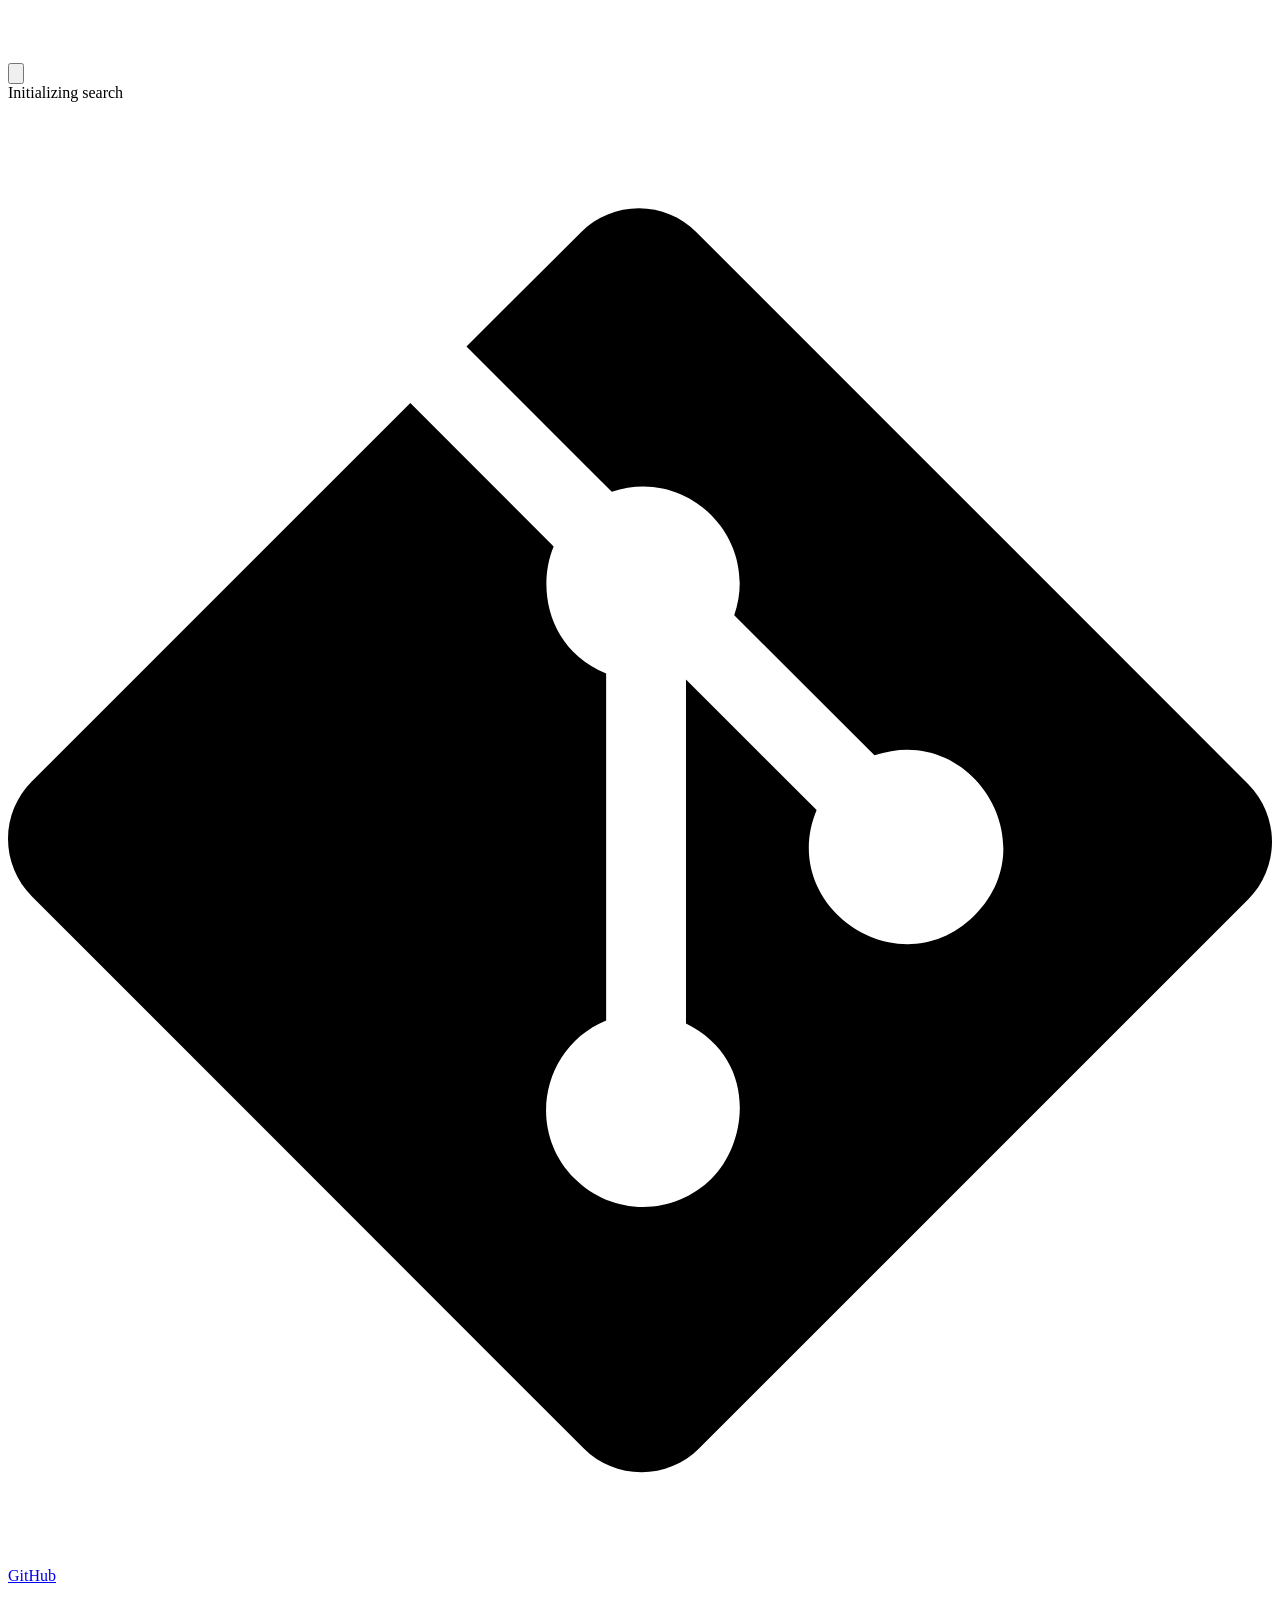
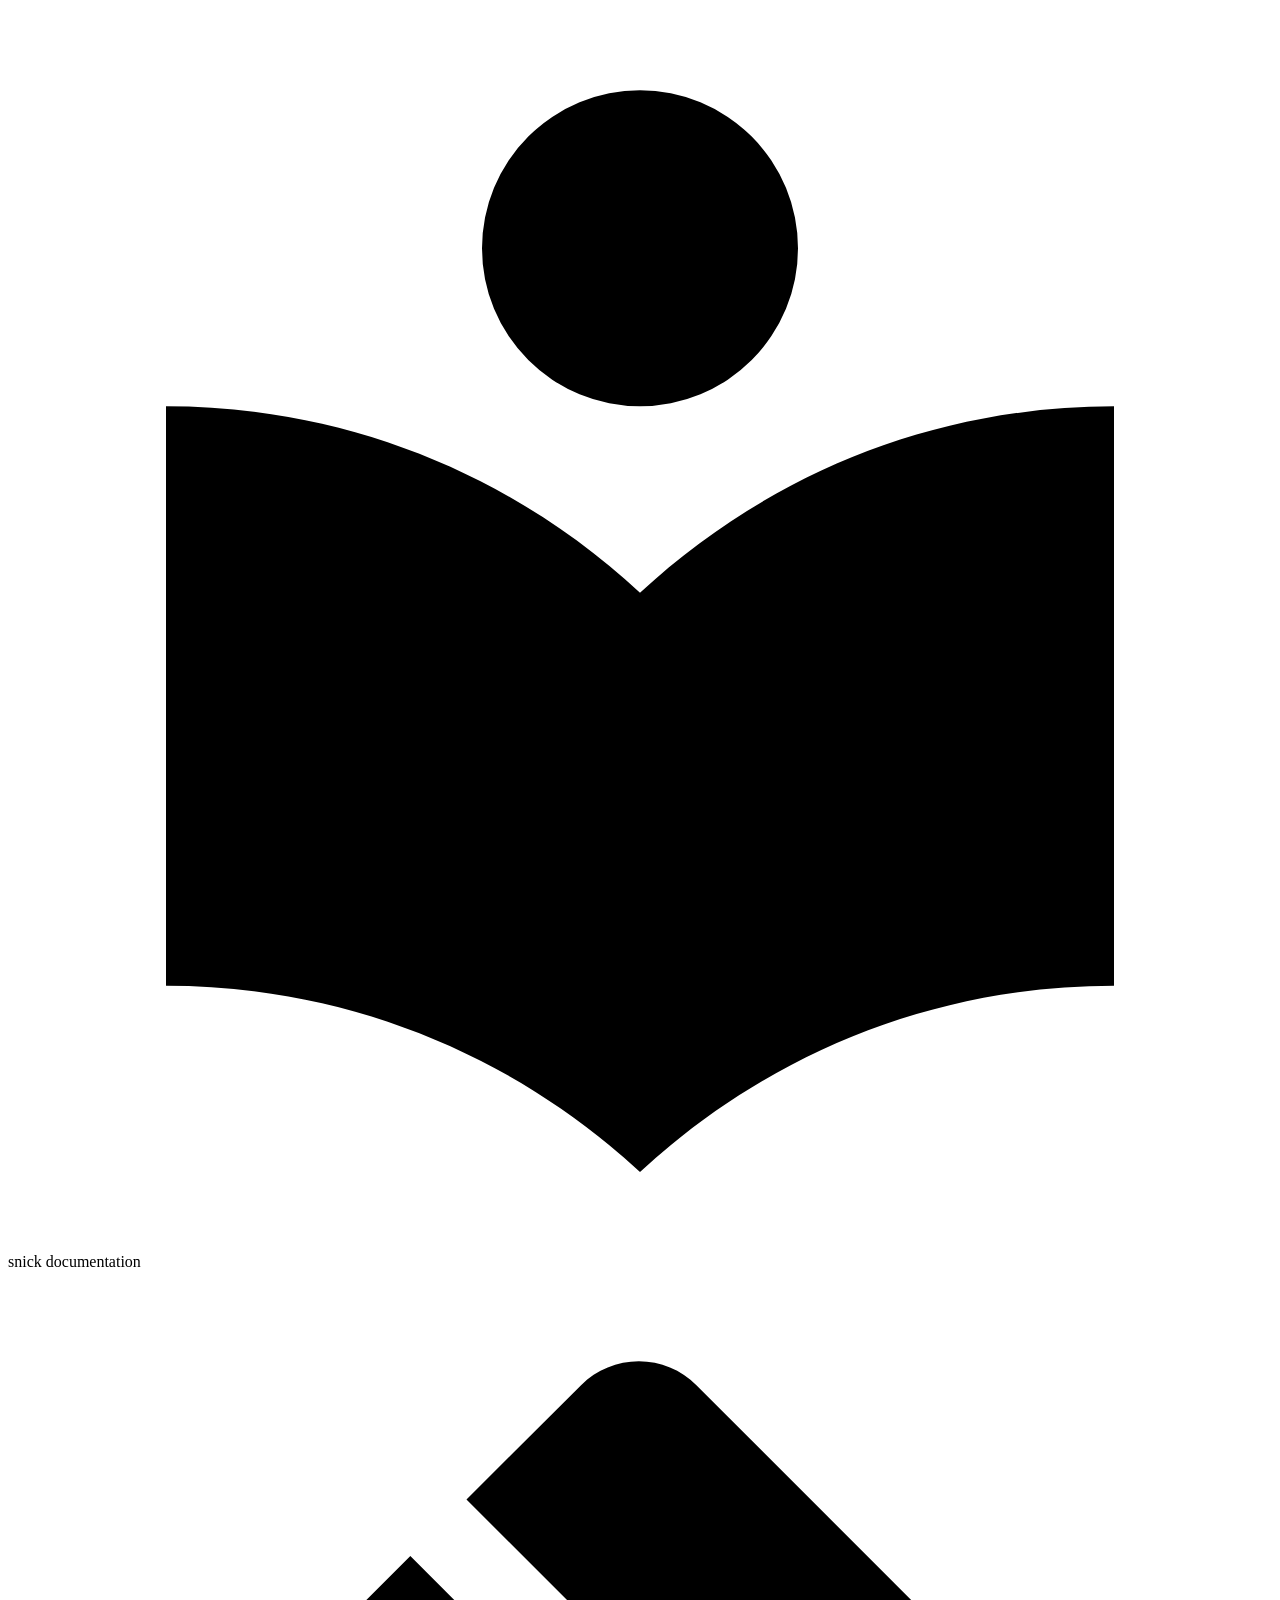
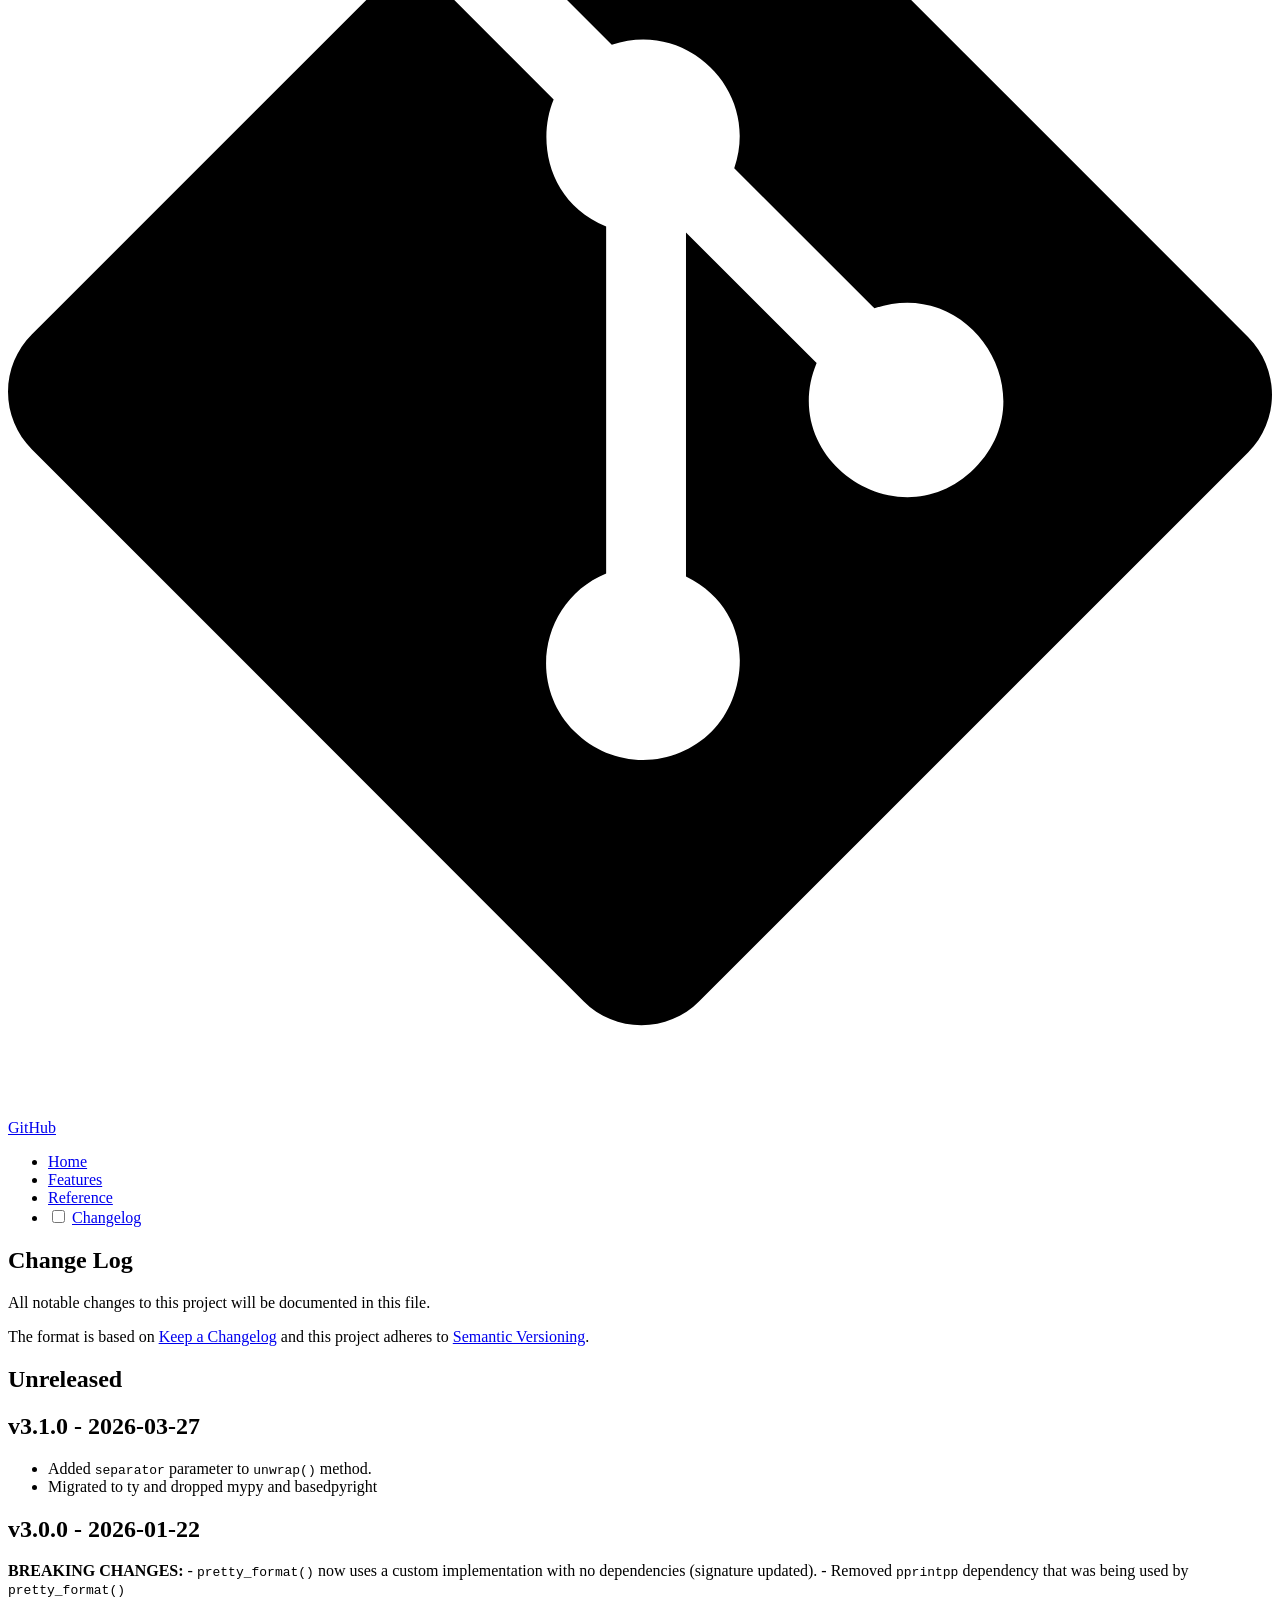
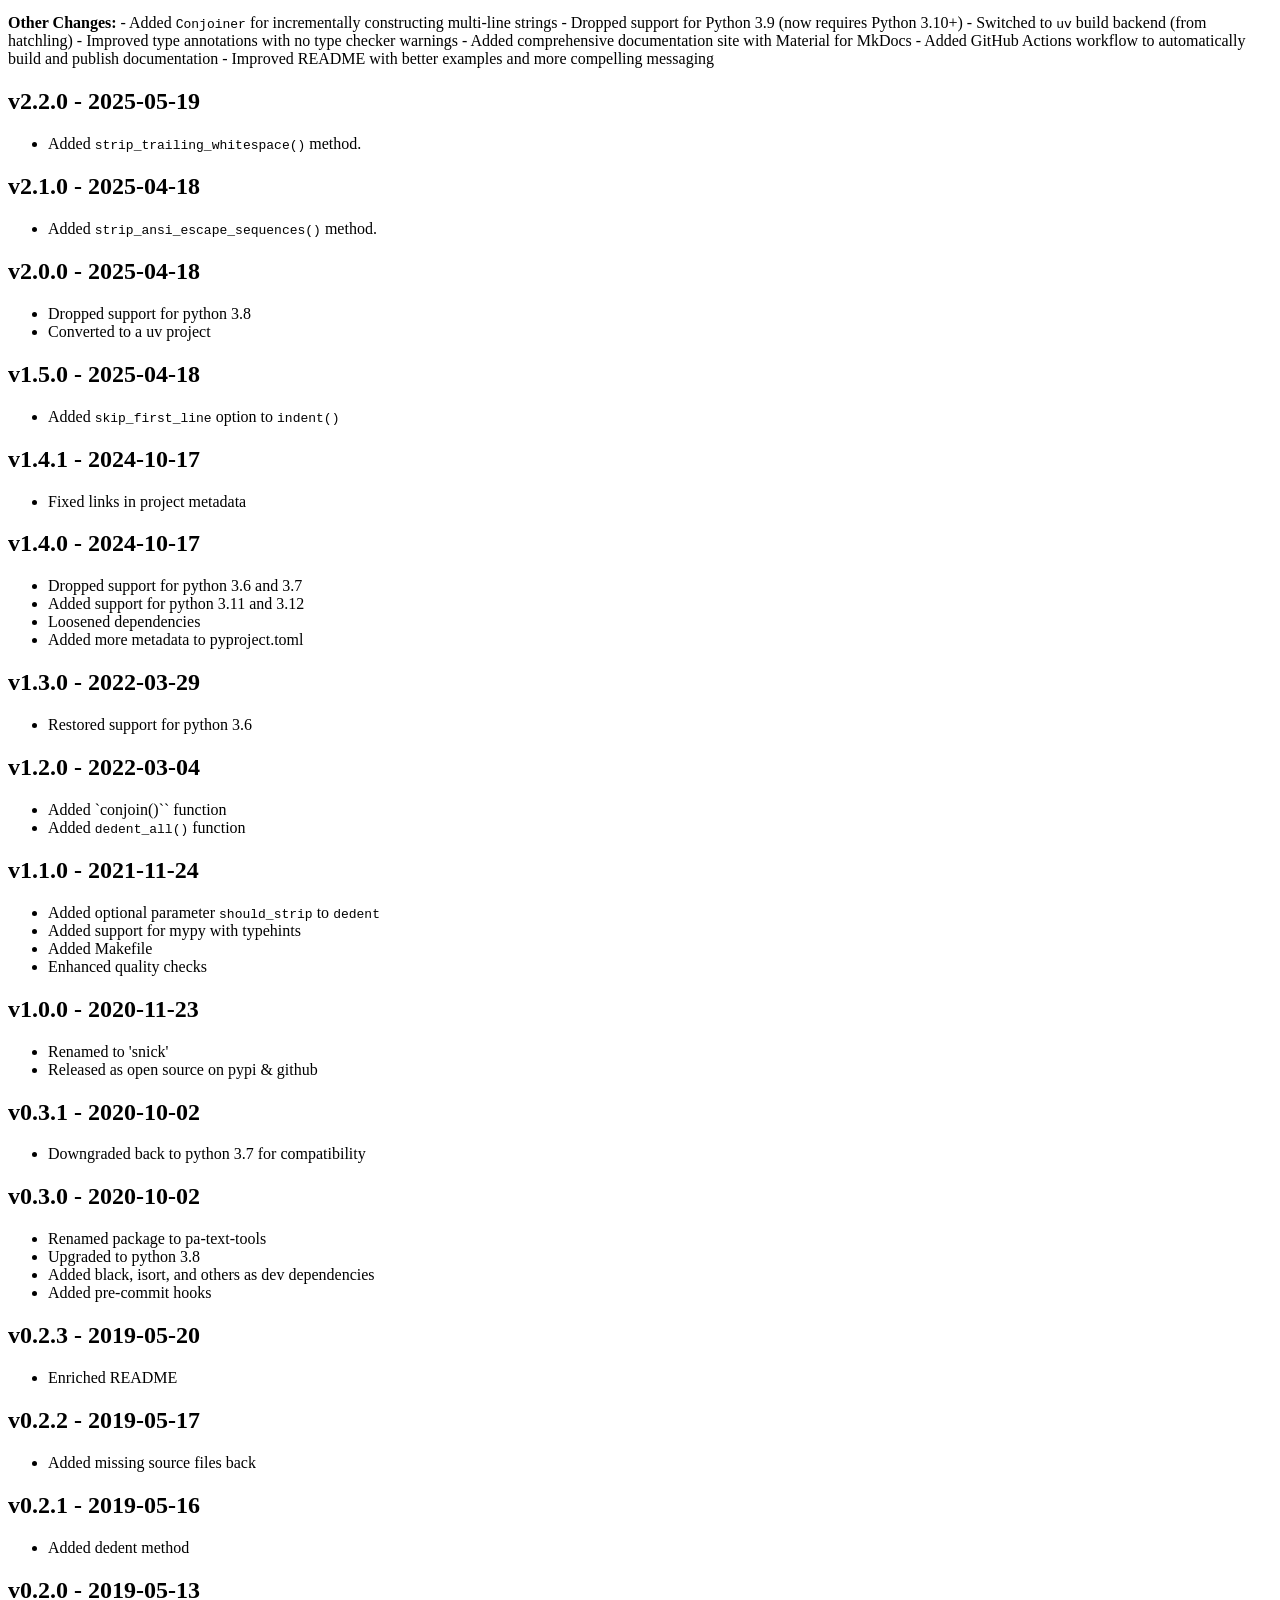
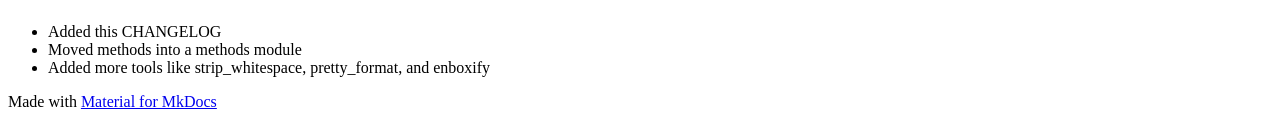
==== commit afed9da1: "deploy: c20166ee541511dabd11ac0f2682e5d45826b5d8" ====
--- a/changelog/index.html
+++ b/changelog/index.html
@@ -412,6 +412,11 @@
 <p>The format is based on <a href="http://keepachangelog.com/">Keep a Changelog</a>
 and this project adheres to <a href="http://semver.org/">Semantic Versioning</a>.</p>
 <h1 id="unreleased">Unreleased</h1>
+<h1 id="v310-2026-03-27">v3.1.0 - 2026-03-27</h1>
+<ul>
+<li>Added <code>separator</code> parameter to <code>unwrap()</code> method.</li>
+<li>Migrated to ty and dropped mypy and basedpyright</li>
+</ul>
 <h1 id="v300-2026-01-22">v3.0.0 - 2026-01-22</h1>
 <p><strong>BREAKING CHANGES:</strong>
 - <code>pretty_format()</code> now uses a custom implementation with no dependencies (signature updated).
